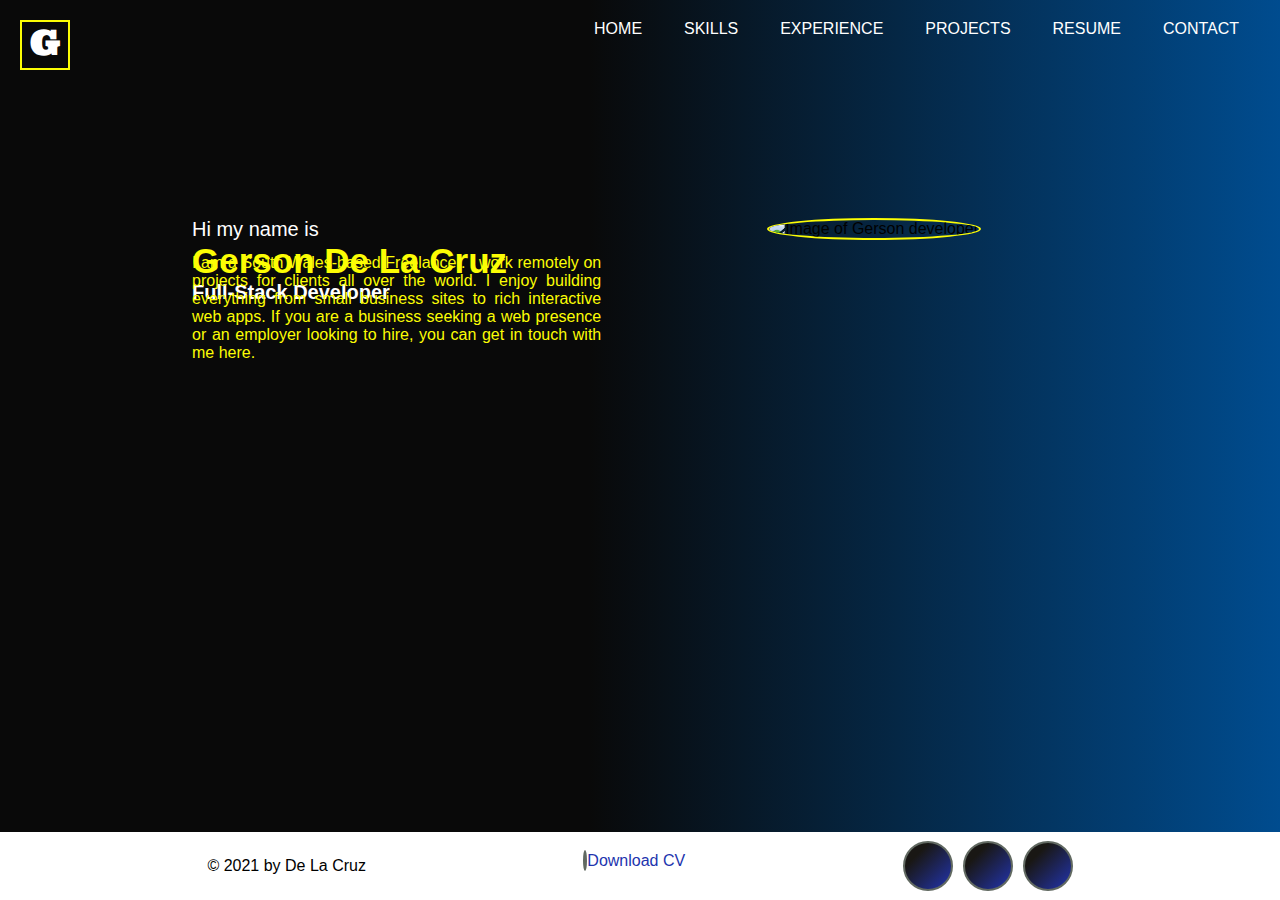
==== index.html @ 58065622 "fix: Change the order of menu's links" ====
<!DOCTYPE html>
<html lang="en-US">
  <head>
    <meta charset="utf-8">
    <meta http-equiv="X-UA-Compatible" content="ie=edge">
    <!-- Metas -->
    <meta name="description"
      content="Creative, analytical and curious developer with a passion for user friendly tech.">
    <meta name="keywords" content="Full Stack Web Developer, Web Developer, 
        programmers,css,html,JavaScript,Django,React,
        React Native,Python, Apis">
    <meta name="author" content="Gerson De La Cruz" />
    <meta name="viewport" content="width=device-width, initial-scale=1">
    <link rel="canonical" href="https://gersondelacruzdeveloper.github.io/Milestone-Project1/">
    <meta name="robots" content="index, follow">
    <title>Gerson De La Cruz</title>
    <!-- Local stylesheets -->
    <link href="assets/css/style.css" rel="stylesheet" type="text/css" />
    <!-- Font Awesome -->
    <link rel="stylesheet" href="https://use.fontawesome.com/releases/v5.7.2/css/all.css"
      integrity="sha384-fnmOCqbTlWIlj8LyTjo7mOUStjsKC4pOpQbqyi7RrhN7udi9RwhKkMHpvLbHG9Sr" crossorigin="anonymous">
    <!-- Favicon -->
    <link rel="apple-touch-icon" sizes="180x180" href="assets/favicon/apple-touch-icon.png">
    <link rel="icon" type="image/png" sizes="32x32" href="assets/favicon/favicon-32x32.png">
    <link rel="icon" type="image/png" sizes="16x16" href="assets/favicon/favicon-16x16.png">
    <!-- Google fonts -->
    <link href="https://fonts.googleapis.com/css2?family=Ultra" rel="stylesheet">
  </head>
  <body>
<!--Header section-->
<header id="header">

  <div class="logo-circle"></div>
  <div class="logo">G</div>

  <div class="menu-bar tap-target" role="button" id="nav-burger">
    <span class="sr-only">Open the navigation menu</span>
    <i class="fas fa-bars fa-2x tap-target bar-icon"></i>
  </div>

  <nav class="menu" id="menu">
    <div class="menu-bar" role="button" id="close-icon">
      <span class="sr-only">Close the navigation menu</span>
      <i class="fas fa-times fa-2x tap-target close-icon"></i>
    </div>
    <ul class="overlay-content">
      <li class="list-item"><a href="#">Home</a></li>
      <li class="list-item"><a href="#">Skills</a></li>
      <li class="list-item"><a href="#">Experience</a></li>
      <li class="list-item"><a href="#">Projects </a></li>
      <li class="list-item"><a href="#">Resume </a></li>
      <li class="list-item"><a href="#">Contact</a></li>
    </ul>
  </nav>
</header>
<!--Main section-->
    <main>
<!--Home section-->
<section id="home">

  <div class="name-ocupation">
    <p>Hi my name is</p>
    <h1>Gerson De La Cruz</h1>
    <h2>Full-Stack Developer</h2>
  </div>

  <div class="profile-photo">
    <img src="./assets/images/gerson.jpg" alt="Image of Gerson developer">
  </div>

  <p class="paragraph">
    I am a South Wales-based Freelancer. I work remotely on projects for clients all over the world. I enjoy building
    everything from small business sites to rich interactive web apps. If you are a business seeking a web presence or
    an employer looking to hire, you can get in touch with me here.
  </p>

</section>

   </main>
<!--Footer section-->
<footer>
  <div class="copyright-container">
    <p class="copyright">&copy; 2021 by De La Cruz</p>
  </div>

  <div class="cv-pdf">
    <a href="assets/cv/delacruz-cv.pdf" role=link target="_blank"><i class="fas fa-download"></i> Download CV</a>
  </div>

  <div class="social">
    <a  aria-label="Linkedin" rel="noopener" href="https://www.linkedin.com/in/gerson-de-la-cruz-453784213/" target="_blank"><i
        class="fab fa-linkedin-in"></i></a>
    <a aria-label="Github" rel="noopener"  href="https://github.com/Gersondelacruzdeveloper" target="_blank"><i class="fab fa-github"></i></a>
    <a aria-label="Whatsapp" rel="noopener" rel="whatsapp" href="https://api.whatsapp.com/send?phone=447541147634" target="_blank"><i id="whatsapp"
        class="fab fa-whatsapp"></i></a>
  </div>

</footer>
     <script src="assets/js/NavBar.js"></script>
  </body>
</html>
---- assets/css/style.css ----
/* -------------------------------------------------------------------- Variables */
:root {
    --white: #ffffff;
    --Gold: #fcfd04;
    --black: #000000;
    --blue: rgba(0, 76, 143, 1);
}

/* -------------------------------------------------------------------- Resets */

html {
    height: 100%;
    width: 100%;
}

* {
    padding: 0;
    margin: 0;
    box-sizing: border-box;
}

body {
    background: linear-gradient(90deg, rgba(9, 9, 9, 1) 46%, rgba(0, 76, 143, 1) 100%);
    font-family: Arial,
    Helvetica,
    sans-serif;
    }

    a {
        text-decoration: none;
        color: var(--white);
        transition: all 0.5s ease-out;
    }


    /* -------------------------------------------------------------------- Hover / Focus */

    li a:hover,
    li a:focus {
        color: var(--Gold);

    }
/* -------------------------------------------------------------------- Accessibility */

.tap-target {
    min-width: 48px;
    min-height: 48px;
}

.sr-only {
    position: absolute;
    width: 1px;
    height: 1px;
    padding: 0;
    margin: -1px;
    overflow: hidden;
    clip: rect(0, 0, 0, 0);
    white-space: nowrap;
    border: 0;
}

/* -------------------------------------------------------------------- Header */

#header {
    display: grid;
    grid-template-areas: "logo space menu";
    padding: 20px;
}

.menu {
    grid-area: menu;
}

.menu ul {
    display: grid;
    grid-template-areas: "Home Projects Resume Skills Experience Contact";
    list-style-type: none;
    margin: 0;
    padding: 0;

}

.menu li {
    text-align: center;
    text-transform: uppercase;
}

.menu a {
    text-decoration: none;
    color: var(--white);
}

.menu-bar {
    display: none;
}

.logo-circle{
    position: relative;
    width: 50px;
    height:50px;
    border:2px solid var(--Gold);
    color:white;
    font-size:25px;
    line-height: 45px;
    animation:rotate-log-frame  4s linear infinite;
}
.logo{
    position: absolute;
    color:white;
    top:20px;
    left:30px;
    font-family: 'Ultra', sans-serif;
    font-size: 35px;
}

/* -------------------------------------------------------------------- Home */
#home {
    margin:10% auto;
    display: grid;
    grid-template-areas: "name-acupation profile-photo paragraph";
    width: 70%;
    animation:zoom-in 4s linear;
}

.name-ocupation {
    grid-area: name-acupation;
    color: white;
    height: 50%;
    width: auto;
}

.name-ocupation p{
    font-size: 20px;
}

.name-ocupation h1 {
    font-size: 50px;
    color: var(--Gold)
}

.name-ocupation h2 {
    font-size: 20px;
}

.profile-photo img {
    width: 300px;
    height: 300px;
    border-radius: 50%;
    border: 2px solid var(--Gold);
    margin-left: -50%;
}

.paragraph {
    grid-area: paragraph;
    color: var(--Gold);
    width: 60%;
    grid-column: 1;
    grid-row: 2;
    margin-top: -10%;
    text-align: justify;
}


/* -------------------------------------------------------------------- Animation */

@keyframes rotate-log-frame {
    0%{
        transform: rotate(0deg);

    }

    100%{
        transform: rotate(360deg);
    }
}


@keyframes zoom-in{
    0%{
        transform:scale(.5);
    }
    
    100%{
        transform:scale(1);
    }
    } 

/* -------------------------------------------------------------------- Footer */

footer {
    position: fixed;
    bottom: 0;
    left: 0;
    width: 100%;
    height: 68px;
    background-color: var(--white);
    display: grid;
    grid-template-columns: auto auto auto;
    justify-content: space-evenly;
    align-content: center;
}

footer div {
    padding: 10px;
}

.cv-pdf i {
    width: 50px;
    height: 50px;
    color: var(--white);
    background-image: linear-gradient(315deg, #2234ae 0%, #191714 74%);
    border-radius: 50%;
    border: 2px solid rgb(97, 105, 97);
    line-height: 40px;
    text-align: center;
}

.cv-pdf a {
    color: #2234ae;
}


.social {
    display: grid;
    grid-template-columns: auto auto auto;
    grid-column-gap: 10px;

}

.social a {
    width: 50px;
    height: 50px;
    border-radius: 50%;
    color: var(--white);
    background-image: linear-gradient(315deg, #2234ae 0%, #191714 74%);
    border: 2px solid rgb(97, 105, 97);
    line-height: 45px;
    text-align: center;
}

.copyright-container {
    display: grid;
    align-content: center;
}

.cv-pdf a:hover,
.cv-pdf a:focus {
    color: var(--black);

}

.social a:hover,
.social a:focus {
    background: linear-gradient(90deg, rgba(9, 9, 9, 1) 46%, rgba(0, 76, 143, 0.9402135854341737) 68%);
}

/* -------------------------------------------------------------------- Media queries */

      /* large devices (laptops and desktops, from 1374px to 1025px)*/
      @media only screen and (max-width: 1374px) {

          .name-ocupation h1 {
              font-size: 35px;
          }

          .name-ocupation h3 {
              font-size: 25px;
          }

          .profile-photo img {
              width: 250px;
              height: 250px;
              margin-left: -50%;
          }

          .paragraph {
              margin-top: -50px;
              width: 60%;
          }

      }

      /* Medium devices (landscape tablets, from 1025px to 768px) */
      @media only screen and (max-width: 1025px) {
          #home {
              margin-top: 15%;
          }

          .name-ocupation h1 {
              font-size: 30px;
          }

          .name-ocupation h3 {
              font-size: 20px;
          }

          .profile-photo img {
              width: 250px;
              height: 250px;
              margin-left: 30%;
          }

          .paragraph {
              margin-top: -100px;
              width: 100%;
          }

      }


      /* Small devices (phones, 768px and down) */
@media only screen and (max-width: 768px) {
    .menu-bar {
        border-radius: 2px 2px 2px 2px;
        display: block;
        color: var(--white);
        width: 48px;
        height: 48px;
        position: absolute;
        right: 0;
        top: 19px;
    }
    .menu {
        height: 0%;
        width: 100%;
        position: fixed;
        z-index: 1;
        top: 0;
        left: 0;
        background-image: linear-gradient(315deg, #2234ae 0%, #191714 74%);
        overflow-y: hidden;
        transition: 0.5s;
        margin: 0;
        display: grid;
        align-content: center;
    }

    .menu ul {
        display: grid;
        grid-template-areas: "auto";

    }

    .overlay-content {
        overflow: hidden;
        width: 100%;
        cursor: pointer;

    }


    .overlay-content li:after {
        content: "";
        background: var(--Gold);
        display: block;
        width: 50%;
        height: 2px;
        margin: 10px auto;

    }

    .close-icon {
        padding-top: 8px;
    }

    .navbar-toggle {
        height: 50%;
    }
    .log-part1 {
        position: absolute;
        animation-name: log-part1;
        animation-duration: 4s;
        animation-timing-function: linear;
        animation-fill-mode: forwards;
    }

    .logo-part2 {
        position: absolute;
        animation-name: log-part2;
        animation-duration: 4s;
        animation-delay: 4s;
        animation-timing-function: linear;
        animation-fill-mode: forwards;
    }

    .logo-part3 {
        top: 60px;
        position: absolute;
        animation-name: log-part3;
        animation-duration: 4s;
        animation-delay: 8s;
        animation-timing-function: linear;
        animation-fill-mode: forwards;
    }

    .logo-part4 {
        top: 40px;
        left: 60px;
        position: absolute;
        animation-name: log-part4;
        animation-duration: 4s;
        animation-delay: 12s;
        animation-timing-function: linear;
        animation-fill-mode: forwards;
    }

    .logo-part5 {
        top: 40px;
        left: 40px;
        position: absolute;
        animation-name: log-part5;
        animation-duration: 4s;
        animation-delay: 16s;
        animation-timing-function: linear;
        animation-fill-mode: forwards;
    }

    /* media queries, Animation for header*/
    @keyframes log-part1 {
        from {
            width: 0px;
            height: 0px;
        }

        to {
            width: 40px;
            height: 10px;
        }
    }

    @keyframes log-part2 {
        from {
            width: 0px;
            height: 0px;
        }

        to {

            width: 10px;
            height: 40px;
        }
    }

    @keyframes log-part3 {
        from {
            width: 0px;
            height: 0px;
        }

        to {
            width: 50px;
            height: 10px;
        }
    }


    @keyframes log-part4 {
        from {
            width: 0px;
            height: 0px;
        }

        to {
            width: 10px;
            height: 30px;
        }
    }

    @keyframes log-part5 {
        from {
            width: 0px;
            height: 0px;
        }

        to {
            width: 20px;
            height: 10px;
        }
    }

#home {
    text-align: center;
    margin-top: 15%;
}

.name-ocupation {
    color: white;
    height: 50%;
    grid-row: 1;
    grid-column: 1;
}

.name-ocupation h1 {
    font-size: 25px;
}

.profile-photo {
    grid-area: profile-photo;
    grid-row: 2;
    grid-column: 1;
    margin-top: 30px;

}

.profile-photo img {
    width: 200px;
    height: 200px;
    margin-left: -5%;

}

.paragraph {
    grid-row: 3;
    grid-column: 1;
    text-align: justify;
    margin-top: 50px;
    width: 100%;
}

/* footer queries */
.copyright-container p {
    font-size: 8px;

}

.cv-pdf a {
    font-size: 12px;
}

.social a {
    width: 30px;
    height: 30px;
    line-height: 25px;
    }

    .cv-pdf i {
        width: 30px;
        height: 30px;
        line-height: 25px;
      }

}
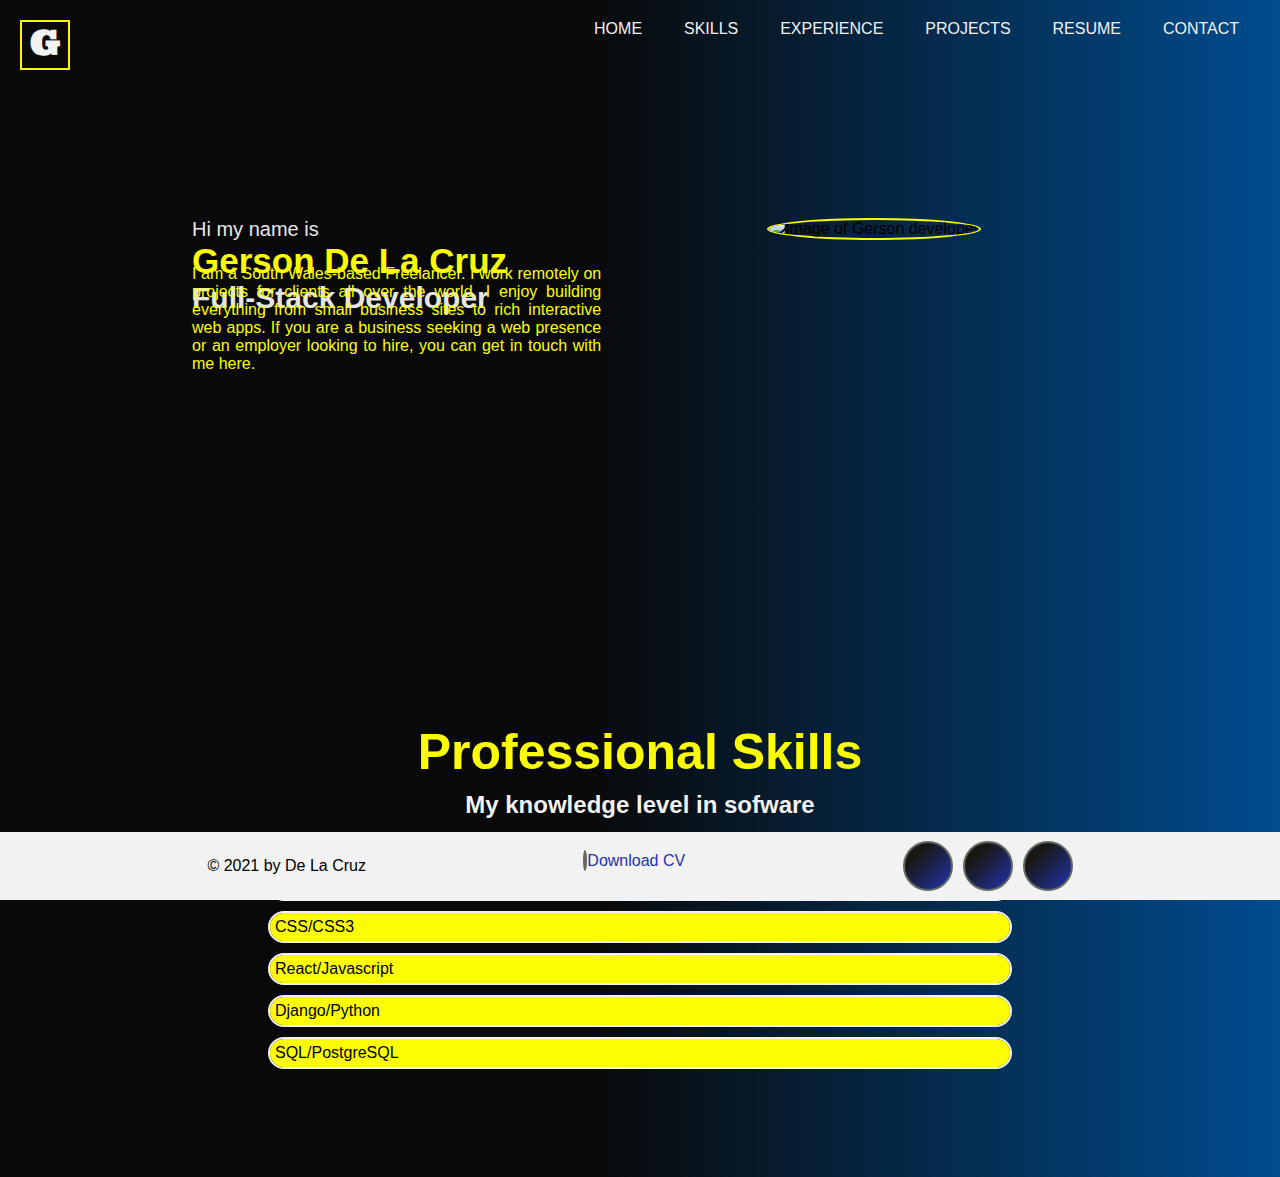
==== commit 2187a378: "feat: Add skills section & style it" ====
--- a/index.html
+++ b/index.html
@@ -44,16 +44,15 @@
       <i class="fas fa-times fa-2x tap-target close-icon"></i>
     </div>
     <ul class="overlay-content">
-      <li class="list-item"><a href="#">Home</a></li>
-      <li class="list-item"><a href="#">Skills</a></li>
-      <li class="list-item"><a href="#">Experience</a></li>
-      <li class="list-item"><a href="#">Projects </a></li>
-      <li class="list-item"><a href="#">Resume </a></li>
-      <li class="list-item"><a href="#">Contact</a></li>
+      <li class="list-item"><a href="#home">Home</a></li>
+      <li class="list-item"><a href="#skills">Skills</a></li>
+      <li class="list-item"><a href="#experience">Experience</a></li>
+      <li class="list-item"><a href="#projects">Projects </a></li>
+      <li class="list-item"><a href="#resume">Resume </a></li>
+      <li class="list-item"><a href="#contact">Contact</a></li>
     </ul>
   </nav>
 </header>
-<!--Main section-->
     <main>
 <!--Home section-->
 <section id="home">
@@ -73,8 +72,35 @@
     everything from small business sites to rich interactive web apps. If you are a business seeking a web presence or
     an employer looking to hire, you can get in touch with me here.
   </p>
+</section>
 
+<!--Skills section-->
+
+<section id="skills">
+  <h2>Professional Skills</h2>
+  <h3>My knowledge level in sofware</h3>
+
+ <div class="progress-container">
+
+  <div class="progress">
+    <div class="progress-bar1"role="progressbar">HTML/HTML5</div>
+  </div>
+  <div class="progress">
+    <div class="progress-bar2" role="progressbar">CSS/CSS3</div>
+  </div>
+  <div class="progress">
+    <div class="progress-bar3" role="progressbar">React/Javascript</div>
+  </div>
+  <div class="progress">
+    <div class="progress-bar4" role="progressbar">Django/Python</div>
+  </div>
+  <div class="progress">
+    <div class="progress-bar5" role="progressbar">SQL/PostgreSQL</div>
+  </div>
+  </div>
 </section>
+
+
 
    </main>
 <!--Footer section-->
--- a/assets/css/style.css
+++ b/assets/css/style.css
@@ -1,7 +1,8 @@
 /* -------------------------------------------------------------------- Variables */
 :root {
-    --white: #ffffff;
-    --Gold: #fcfd04;
+    --white:#f2f2f2;
+    --white-grey:#e6e6e6;
+    --gold: #fcfd04;
     --black: #000000;
     --blue: rgba(0, 76, 143, 1);
 }
@@ -9,7 +10,6 @@
 /* -------------------------------------------------------------------- Resets */
 
 html {
-    height: 100%;
     width: 100%;
 }
 
@@ -24,6 +24,7 @@
     font-family: Arial,
     Helvetica,
     sans-serif;
+    margin-bottom: 78px;
     }
 
     a {
@@ -37,7 +38,7 @@
 
     li a:hover,
     li a:focus {
-        color: var(--Gold);
+        color: var(--gold);
 
     }
 /* -------------------------------------------------------------------- Accessibility */
@@ -98,22 +99,21 @@
     position: relative;
     width: 50px;
     height:50px;
-    border:2px solid var(--Gold);
-    color:white;
+    border:2px solid var(--gold);
     font-size:25px;
     line-height: 45px;
     animation:rotate-log-frame  4s linear infinite;
 }
 .logo{
     position: absolute;
-    color:white;
+    color:var(--white);
     top:20px;
     left:30px;
     font-family: 'Ultra', sans-serif;
     font-size: 35px;
 }
 
-/* -------------------------------------------------------------------- Home */
+/* -------------------------------------------------------------------- Home Page */
 #home {
     margin:10% auto;
     display: grid;
@@ -124,7 +124,7 @@
 
 .name-ocupation {
     grid-area: name-acupation;
-    color: white;
+    color:var(--white-grey);
     height: 50%;
     width: auto;
 }
@@ -135,30 +135,85 @@
 
 .name-ocupation h1 {
     font-size: 50px;
-    color: var(--Gold)
+    color: var(--gold)
 }
 
 .name-ocupation h2 {
-    font-size: 20px;
+    font-size: 30px;
 }
 
 .profile-photo img {
     width: 300px;
     height: 300px;
     border-radius: 50%;
-    border: 2px solid var(--Gold);
+    border: 2px solid var(--gold);
     margin-left: -50%;
 }
 
 .paragraph {
     grid-area: paragraph;
-    color: var(--Gold);
+    color: var(--gold);
     width: 60%;
     grid-column: 1;
     grid-row: 2;
     margin-top: -10%;
     text-align: justify;
 }
+/* -------------------------------------------------------------------- Skills Page */
+#skills{
+    color:var(--white);
+    margin-top:350px;
+}
+#skills h2{
+    text-align:center;
+    font-size: 50px;
+    color: var(--gold)
+}
+#skills h3{
+    text-align:center;
+    margin-top:10px;
+    font-size: 24px;
+}
+
+.progress-container{
+    margin-top:20px;
+    padding:20px;
+}
+
+.progress{
+    border:2px  solid var(--white);
+    border-radius:20px;
+    width:60%;
+    margin:10px auto;
+    color:var(--black);
+    position:relative
+}
+
+.progress-bar1,.progress-bar2,.progress-bar3, .progress-bar4,.progress-bar5{
+    position:relative;
+    background-color: var(--gold);
+    padding:5px;
+    border-radius:20px;
+}
+
+.progress-bar1{
+    animation: progress1 4s linear forwards;
+}
+
+.progress-bar2{
+    animation: progress2 4s linear forwards;
+}
+
+.progress-bar3{
+    animation: progress3 4s linear forwards;
+}
+
+.progress-bar4{
+    animation: progress4 4s linear forwards;
+}
+.progress-bar5{
+    animation: progress5 4s linear forwards;
+}
 
 
 /* -------------------------------------------------------------------- Animation */
@@ -184,6 +239,52 @@
         transform:scale(1);
     }
     } 
+
+
+    @keyframes progress1{
+        0%{
+            width:20%;
+        }
+        100%{
+            width:95%;
+        }
+        }
+        
+        @keyframes progress2{
+            0%{
+                width:20%;
+            }
+            100%{
+                width:90%;
+            }
+        }
+        
+        @keyframes progress3{
+            0%{
+                width:20%;
+            }
+            100%{
+                width:70%;
+            }
+        }
+        
+        @keyframes progress4{
+            0%{
+                width:20%;
+            }
+            100%{
+                width:89%;
+            }
+        }
+        
+        @keyframes progress5{
+            0%{
+                width:20%;
+            }
+            100%{
+                width:98%;
+            }
+        }
 
 /* -------------------------------------------------------------------- Footer */
 
@@ -290,7 +391,7 @@
               font-size: 30px;
           }
 
-          .name-ocupation h3 {
+          .name-ocupation h2 {
               font-size: 20px;
           }
 
@@ -351,7 +452,7 @@
 
     .overlay-content li:after {
         content: "";
-        background: var(--Gold);
+        background: var(--gold);
         display: block;
         width: 50%;
         height: 2px;
@@ -366,121 +467,10 @@
     .navbar-toggle {
         height: 50%;
     }
-    .log-part1 {
-        position: absolute;
-        animation-name: log-part1;
-        animation-duration: 4s;
-        animation-timing-function: linear;
-        animation-fill-mode: forwards;
-    }
-
-    .logo-part2 {
-        position: absolute;
-        animation-name: log-part2;
-        animation-duration: 4s;
-        animation-delay: 4s;
-        animation-timing-function: linear;
-        animation-fill-mode: forwards;
-    }
-
-    .logo-part3 {
-        top: 60px;
-        position: absolute;
-        animation-name: log-part3;
-        animation-duration: 4s;
-        animation-delay: 8s;
-        animation-timing-function: linear;
-        animation-fill-mode: forwards;
-    }
-
-    .logo-part4 {
-        top: 40px;
-        left: 60px;
-        position: absolute;
-        animation-name: log-part4;
-        animation-duration: 4s;
-        animation-delay: 12s;
-        animation-timing-function: linear;
-        animation-fill-mode: forwards;
-    }
-
-    .logo-part5 {
-        top: 40px;
-        left: 40px;
-        position: absolute;
-        animation-name: log-part5;
-        animation-duration: 4s;
-        animation-delay: 16s;
-        animation-timing-function: linear;
-        animation-fill-mode: forwards;
-    }
-
-    /* media queries, Animation for header*/
-    @keyframes log-part1 {
-        from {
-            width: 0px;
-            height: 0px;
-        }
-
-        to {
-            width: 40px;
-            height: 10px;
-        }
-    }
-
-    @keyframes log-part2 {
-        from {
-            width: 0px;
-            height: 0px;
-        }
-
-        to {
-
-            width: 10px;
-            height: 40px;
-        }
-    }
-
-    @keyframes log-part3 {
-        from {
-            width: 0px;
-            height: 0px;
-        }
-
-        to {
-            width: 50px;
-            height: 10px;
-        }
-    }
-
-
-    @keyframes log-part4 {
-        from {
-            width: 0px;
-            height: 0px;
-        }
-
-        to {
-            width: 10px;
-            height: 30px;
-        }
-    }
-
-    @keyframes log-part5 {
-        from {
-            width: 0px;
-            height: 0px;
-        }
-
-        to {
-            width: 20px;
-            height: 10px;
-        }
-    }
 
 #home {
     text-align: center;
-    margin-top: 15%;
+    margin-top: 5%;
 }
 
 .name-ocupation {
@@ -539,4 +529,16 @@
         line-height: 25px;
       }
 
+/* Skills page */
+    #skills{
+        margin-top:200px;
+    }
+      #skills h2{
+        font-size: 30px;
+    }
+    #skills h3{
+        font-size: 20px;
+    }
+
+
 }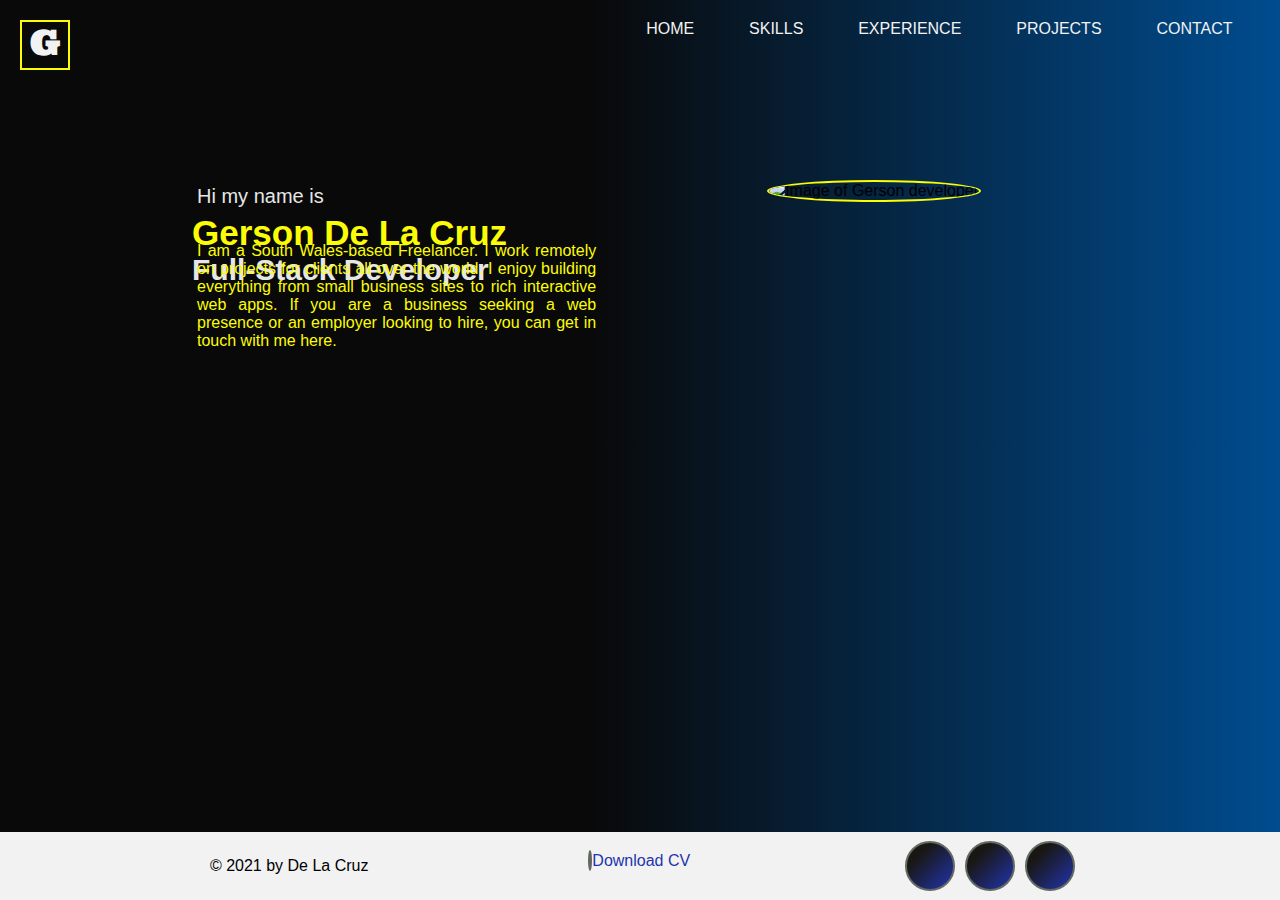
==== commit 65de3adc: "fix: Change comment & erase class from vertical line in index.html" ====
--- a/index.html
+++ b/index.html
@@ -27,6 +27,11 @@
     <link href="https://fonts.googleapis.com/css2?family=Ultra" rel="stylesheet">
   </head>
   <body>
+    <!-- "vertical line to simulate moving data" -->
+<div id="line">
+  <div class="drop-inside-line"></div>
+</div>
+
 <!--Header section-->
 <header id="header">
 
@@ -44,12 +49,11 @@
       <i class="fas fa-times fa-2x tap-target close-icon"></i>
     </div>
     <ul class="overlay-content">
-      <li class="list-item"><a href="#home">Home</a></li>
-      <li class="list-item"><a href="#skills">Skills</a></li>
-      <li class="list-item"><a href="#experience">Experience</a></li>
-      <li class="list-item"><a href="#projects">Projects </a></li>
-      <li class="list-item"><a href="#resume">Resume </a></li>
-      <li class="list-item"><a href="#contact">Contact</a></li>
+      <li class="list-item"><a href="./index.html">Home</a></li>
+      <li class="list-item"><a href="./skills.html">Skills</a></li>
+      <li class="list-item"><a href="./experience.html">Experience</a></li>
+      <li class="list-item"><a href="./projects.html">Projects</a></li>
+      <li class="list-item"><a href="./contact.html">Contact</a></li>
     </ul>
   </nav>
 </header>
@@ -74,34 +78,6 @@
   </p>
 </section>
 
-<!--Skills section-->
-
-<section id="skills">
-  <h2>Professional Skills</h2>
-  <h3>My knowledge level in sofware</h3>
-
- <div class="progress-container">
-
-  <div class="progress">
-    <div class="progress-bar1"role="progressbar">HTML/HTML5</div>
-  </div>
-  <div class="progress">
-    <div class="progress-bar2" role="progressbar">CSS/CSS3</div>
-  </div>
-  <div class="progress">
-    <div class="progress-bar3" role="progressbar">React/Javascript</div>
-  </div>
-  <div class="progress">
-    <div class="progress-bar4" role="progressbar">Django/Python</div>
-  </div>
-  <div class="progress">
-    <div class="progress-bar5" role="progressbar">SQL/PostgreSQL</div>
-  </div>
-  </div>
-</section>
-
-
-
    </main>
 <!--Footer section-->
 <footer>
--- a/assets/css/style.css
+++ b/assets/css/style.css
@@ -5,6 +5,7 @@
     --gold: #fcfd04;
     --black: #000000;
     --blue: rgba(0, 76, 143, 1);
+    --transparent-black:rgba(0, 0, 3, 0.486);
 }
 
 /* -------------------------------------------------------------------- Resets */
@@ -32,7 +33,6 @@
         color: var(--white);
         transition: all 0.5s ease-out;
     }
-
 
     /* -------------------------------------------------------------------- Hover / Focus */
 
@@ -60,12 +60,25 @@
     border: 0;
 }
 
+/* -----------------------------------------------------Special paddings/margins/text */
+.section-heading{
+    text-align:center;
+    font-size: 50px;
+    color: var(--gold)
+}
+#experience,
+#projects{
+    color:var(--white);
+    margin-top:2%;
+}
+
 /* -------------------------------------------------------------------- Header */
 
 #header {
     display: grid;
     grid-template-areas: "logo space menu";
     padding: 20px;
+    width:100%;
 }
 
 .menu {
@@ -74,7 +87,7 @@
 
 .menu ul {
     display: grid;
-    grid-template-areas: "Home Projects Resume Skills Experience Contact";
+    grid-template-areas: "Home Projects Skills Experience Contact";
     list-style-type: none;
     margin: 0;
     padding: 0;
@@ -115,7 +128,7 @@
 
 /* -------------------------------------------------------------------- Home Page */
 #home {
-    margin:10% auto;
+    margin:7% auto;
     display: grid;
     grid-template-areas: "name-acupation profile-photo paragraph";
     width: 70%;
@@ -160,14 +173,10 @@
     text-align: justify;
 }
 /* -------------------------------------------------------------------- Skills Page */
+
 #skills{
     color:var(--white);
-    margin-top:350px;
-}
-#skills h2{
-    text-align:center;
-    font-size: 50px;
-    color: var(--gold)
+    margin-top:10%;
 }
 #skills h3{
     text-align:center;
@@ -176,8 +185,9 @@
 }
 
 .progress-container{
-    margin-top:20px;
+    margin-top:40px;
     padding:20px;
+
 }
 
 .progress{
@@ -214,6 +224,178 @@
 .progress-bar5{
     animation: progress5 4s linear forwards;
 }
+.timeline-item h3,h4,p{
+    padding:5px;
+
+}
+.history-items{
+    margin-top:-20px;
+}
+
+/* -------------------------------------------------------------------- Experience Page */
+
+.history-items{
+    display:grid;
+    grid-template-columns: auto;
+    margin-top:50px;
+    grid-row-gap:60px;
+    position:relative;
+}
+
+.timeline-item{
+    width:30%;
+    text-align:center;
+    margin: auto;
+    position:relative;
+}
+
+
+.timeline-item::before{
+    position:absolute;
+    content: '';
+    background-color:var(--gold);
+    width:20px;
+    height:20px;
+    margin:15px 0px 0px -60.5%;
+    border-radius:50%;
+
+}
+/* -------------------------------------------------------------------- Project page */
+.card-container{
+display:grid;
+grid-template-columns:auto auto auto;
+grid-row-gap:70px;
+margin:50px auto;
+width:80%;
+}
+
+
+.card{
+    position: relative;
+    margin:auto;
+    background-color:var(--white);
+    text-align:center;
+}
+
+.card-img{
+    width:352px;
+    height:255px;
+    object-fit: fill;
+  }
+
+
+.card-body{
+  position:absolute;
+  background: var(--transparent-black);
+  color:var(--white);
+  top:0px;
+  bottom: 0px;
+  visibility: hidden;
+  opacity: 0;
+  overflow: hidden;
+}
+
+.card:hover .card-body{
+    visibility: visible;
+    cursor: pointer;
+    visibility: visible;
+    opacity: 1;
+
+}
+.card-title{
+    position: relative;
+    top:40px;
+}
+
+.card-text{
+    position: relative;
+    top:60px;
+}
+
+.card-body a{
+    position: relative;
+    top:100px;
+
+}
+
+.card-body:hover h1{
+    animation: move-title-text 0.2s linear forwards;
+}
+.card-body:hover p{
+    animation: move-title-text 0.2s linear forwards;
+}
+.card-body:hover a{
+    animation:  move-link 0.2s linear forwards;
+}
+/* -------------------------------------------------------------------- Contact page */
+
+.contact_form{
+    width:50%;
+    height:50%;
+    margin: 5% auto;
+}
+    
+    .contact_form p{
+    color:var(--white);;
+    text-align:center;
+    }
+    .contact_form .input-field[type=text], .input-field[type=email]{
+      width: 100%;
+      padding: 12px 20px;
+      margin: 2px 0;
+      box-sizing: border-box;
+      color: var(--black);
+      background-color: var(--white);
+      font-size:15px;
+      height:40px;
+      border: none;
+      font-family: Arial,
+      Helvetica,
+      sans-serif;
+    }
+    
+    .contact_form textarea {
+      width: 100%;
+      height:200px;
+      padding: 5px 19px;
+      margin: 2px 0;
+      box-sizing: border-box;
+      color: var(--black);
+      background-color: var(--white);
+      font-size:15px;
+      resize: none;
+      border: none;
+      font-family: Arial,
+      Helvetica,
+      sans-serif;
+    }
+    
+    .contact_form input[type=text]:hover, input[type=email]:hover, textarea:hover{
+    border:1px solid var(--black);
+    }
+      
+    .contact_form ::placeholder{
+       color: var(--black);
+       font-size:15px;
+       font-family: Arial,
+       Helvetica,
+       sans-serif;
+    }
+    
+    
+    .form_btn{
+    float:right;
+    border: none;
+    font-size:20px;
+    color:var(--black);
+    border:5px solid var(--black);
+    padding:10px;
+    animation: change-btn-form-color 0.5s alternate infinite;
+    }
+    
+    .form_btn:hover{
+    cursor: pointer;
+    }
 
 
 /* -------------------------------------------------------------------- Animation */
@@ -285,6 +467,43 @@
                 width:98%;
             }
         }
+
+
+        @keyframes move-title-text {
+            0%{
+                left:300px
+        
+            }
+        
+            100%{
+                left:0px;
+            }
+        }
+        
+        
+        @keyframes move-link {
+            0%{
+                left:300px
+        
+            }
+        
+            100%{
+                left:0px;
+                border:2px solid var(--gold);
+                padding:10px;
+            }
+        }
+
+        @keyframes change-btn-form-color {
+            0%{
+                border:5px solid var(--blue)
+    
+            }
+            100%{
+                border:5px solid cadetblue;
+            }
+        }
+        
 
 /* -------------------------------------------------------------------- Footer */
 
@@ -379,12 +598,17 @@
               width: 60%;
           }
 
+          .card-container{
+            grid-template-columns:auto auto auto;
+            width:100%;
+            }
+
       }
 
       /* Medium devices (landscape tablets, from 1025px to 768px) */
       @media only screen and (max-width: 1025px) {
           #home {
-              margin-top: 15%;
+              margin-top: 7%;
           }
 
           .name-ocupation h1 {
@@ -406,11 +630,19 @@
               width: 100%;
           }
 
+
+     /* project section */
+      .card-container{
+        grid-template-columns:auto auto;
+        width:100%;
+        }
       }
 
 
       /* Small devices (phones, 768px and down) */
 @media only screen and (max-width: 768px) {
+
+    /* header section */
     .menu-bar {
         border-radius: 2px 2px 2px 2px;
         display: block;
@@ -468,13 +700,14 @@
         height: 50%;
     }
 
+/* home section */
 #home {
     text-align: center;
-    margin-top: 5%;
+    margin:6% auto;
 }
 
 .name-ocupation {
-    color: white;
+    color: var(--white);
     height: 50%;
     grid-row: 1;
     grid-column: 1;
@@ -507,7 +740,8 @@
     width: 100%;
 }
 
-/* footer queries */
+
+/* footer */
 .copyright-container p {
     font-size: 8px;
 
@@ -529,16 +763,46 @@
         line-height: 25px;
       }
 
-/* Skills page */
-    #skills{
-        margin-top:200px;
-    }
-      #skills h2{
-        font-size: 30px;
-    }
+/* skill section */
     #skills h3{
         font-size: 20px;
     }
-
+    .progress{
+        width:100%;
+    }
+/* experience section*/
+    .timeline-item{
+        width:70%;
+    }
+
+/* Project section*/
+    .card-container{
+        grid-template-columns:auto;
+        }
+
+        .card-img{
+            width:300px;
+            height:200px;
+            object-fit: fill;
+          }
+
+          .card-body{
+         font-size: 12px;
+          }
+
+/* contact page */
+          .contact_form{
+            width:80%;
+        }
+
+/* spacial margin/size */
+        #experience,
+        #skills{
+            margin-top:15%;
+        }
+    
+        .section-heading{
+            font-size: 30px;
+        }
 
 }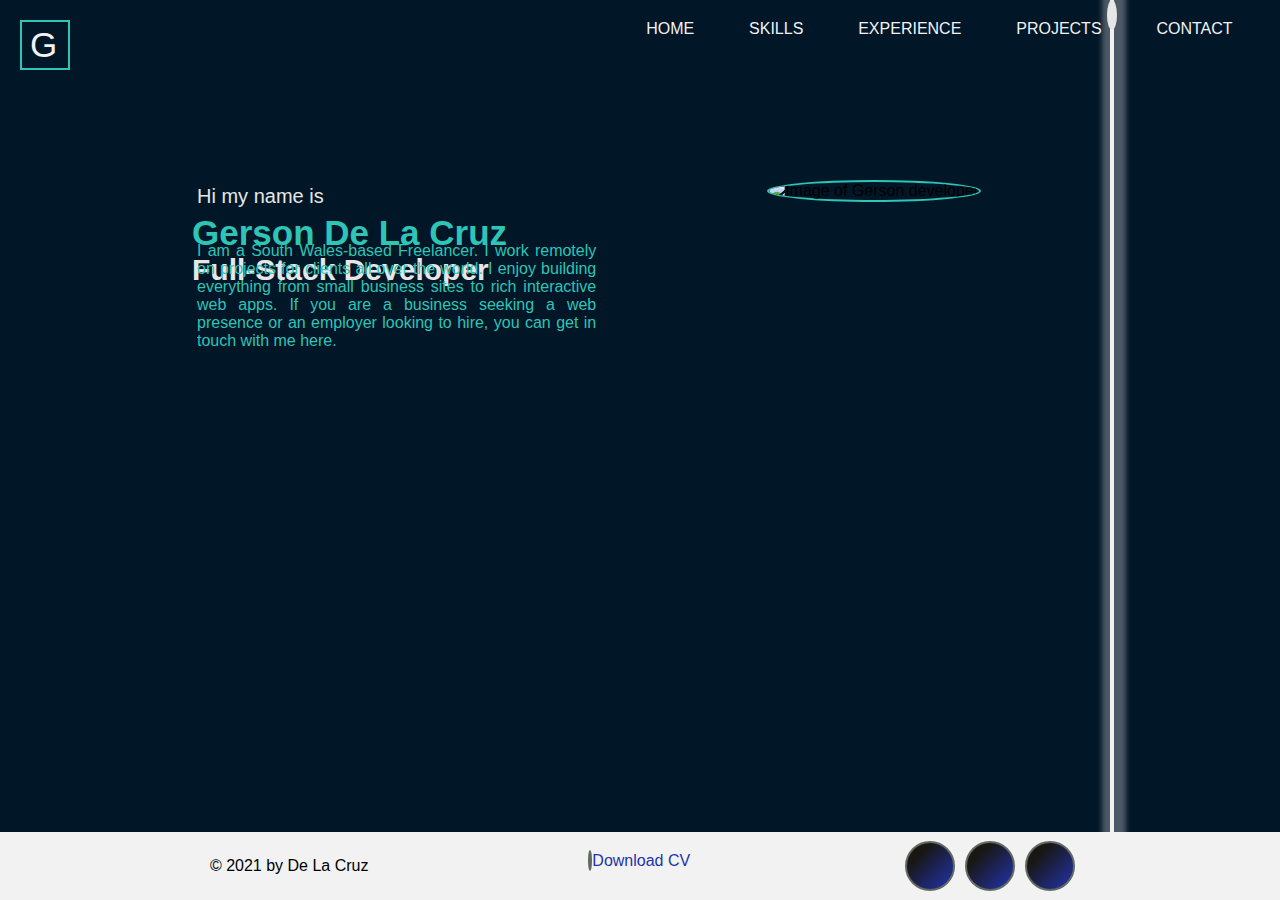
==== commit 1978a5a5: "feat: add icons to menu links" ====
--- a/index.html
+++ b/index.html
@@ -49,11 +49,11 @@
       <i class="fas fa-times fa-2x tap-target close-icon"></i>
     </div>
     <ul class="overlay-content">
-      <li class="list-item"><a href="./index.html">Home</a></li>
-      <li class="list-item"><a href="./skills.html">Skills</a></li>
-      <li class="list-item"><a href="./experience.html">Experience</a></li>
-      <li class="list-item"><a href="./projects.html">Projects</a></li>
-      <li class="list-item"><a href="./contact.html">Contact</a></li>
+      <li class="list-item"><a href="./index.html"><i class="fas fa-home"></i>  Home</a></li>
+      <li class="list-item"><a href="./skills.html"><i class="fas fa-cogs"></i>  Skills</a></li>
+      <li class="list-item"><a href="./experience.html"><i class="fas fa-toolbox"></i>  Experience</a></li>
+      <li class="list-item"><a href="./projects.html"><i class="fas fa-clipboard-list"></i>  Projects </a></li>
+      <li class="list-item"><a href="./contact.html"><i class="far fa-comment"></i>  Contact</a></li>
     </ul>
   </nav>
 </header>
--- a/assets/css/style.css
+++ b/assets/css/style.css
@@ -2,10 +2,12 @@
 :root {
     --white:#f2f2f2;
     --white-grey:#e6e6e6;
-    --gold: #fcfd04;
+    --turquoise: #2ec4b6;
     --black: #000000;
     --blue: rgba(0, 76, 143, 1);
     --transparent-black:rgba(0, 0, 3, 0.486);
+    --midnight:#011627;
+    --font:Wotfard,sans-serif;
 }
 
 /* -------------------------------------------------------------------- Resets */
@@ -21,26 +23,24 @@
 }
 
 body {
-    background: linear-gradient(90deg, rgba(9, 9, 9, 1) 46%, rgba(0, 76, 143, 1) 100%);
-    font-family: Arial,
-    Helvetica,
-    sans-serif;
+    background-color:var(--midnight);
+    font-family: var(--font);
     margin-bottom: 78px;
     }
 
     a {
         text-decoration: none;
         color: var(--white);
-        transition: all 0.5s ease-out;
-    }
-
+    }
     /* -------------------------------------------------------------------- Hover / Focus */
 
     li a:hover,
     li a:focus {
-        color: var(--gold);
-
-    }
+        color: var(--turquoise);
+        border-bottom: 2px solid var(--turquoise);
+    }
+  
+
 /* -------------------------------------------------------------------- Accessibility */
 
 .tap-target {
@@ -64,12 +64,33 @@
 .section-heading{
     text-align:center;
     font-size: 50px;
-    color: var(--gold)
+    color: var(--turquoise)
 }
 #experience,
 #projects{
     color:var(--white);
     margin-top:2%;
+}
+/* -------------------------------------------------------------------- vertical line to simulate moving data */
+
+#line{
+    position: absolute;
+    width:4px;
+    height:100%;
+    background-color:var(--white);
+    right: 10%;
+    z-index: -1;
+    box-shadow: 2px 2px 5px 10px #e6e6e654;
+}
+
+.drop-inside-line{
+    position: absolute;
+    width:10px;
+    height:30px;
+    background-color:var(--white-grey);
+    border-radius: 50%;
+    animation: drop-inline-movement 2s linear infinite;
+    left:-3px;
 }
 
 /* -------------------------------------------------------------------- Header */
@@ -112,7 +133,7 @@
     position: relative;
     width: 50px;
     height:50px;
-    border:2px solid var(--gold);
+    border:2px solid var(--turquoise);
     font-size:25px;
     line-height: 45px;
     animation:rotate-log-frame  4s linear infinite;
@@ -120,9 +141,9 @@
 .logo{
     position: absolute;
     color:var(--white);
-    top:20px;
+    top:25px;
     left:30px;
-    font-family: 'Ultra', sans-serif;
+    font-family: var(--font);
     font-size: 35px;
 }
 
@@ -148,7 +169,7 @@
 
 .name-ocupation h1 {
     font-size: 50px;
-    color: var(--gold)
+    color: var(--turquoise)
 }
 
 .name-ocupation h2 {
@@ -159,13 +180,13 @@
     width: 300px;
     height: 300px;
     border-radius: 50%;
-    border: 2px solid var(--gold);
+    border: 2px solid var(--turquoise);
     margin-left: -50%;
 }
 
 .paragraph {
     grid-area: paragraph;
-    color: var(--gold);
+    color: var(--turquoise);
     width: 60%;
     grid-column: 1;
     grid-row: 2;
@@ -201,7 +222,7 @@
 
 .progress-bar1,.progress-bar2,.progress-bar3, .progress-bar4,.progress-bar5{
     position:relative;
-    background-color: var(--gold);
+    background-color: var(--turquoise);
     padding:5px;
     border-radius:20px;
 }
@@ -253,7 +274,7 @@
 .timeline-item::before{
     position:absolute;
     content: '';
-    background-color:var(--gold);
+    background-color:var(--turquoise);
     width:20px;
     height:20px;
     margin:15px 0px 0px -60.5%;
@@ -338,36 +359,33 @@
     .contact_form p{
     color:var(--white);;
     text-align:center;
+    padding-bottom: 20px;
     }
     .contact_form .input-field[type=text], .input-field[type=email]{
       width: 100%;
-      padding: 12px 20px;
-      margin: 2px 0;
+      padding: 12px 10px;
+      margin: 4px 0;
       box-sizing: border-box;
       color: var(--black);
       background-color: var(--white);
       font-size:15px;
-      height:40px;
+      height:30px;
       border: none;
-      font-family: Arial,
-      Helvetica,
-      sans-serif;
+      font-family: var(--font);
     }
     
     .contact_form textarea {
       width: 100%;
       height:200px;
-      padding: 5px 19px;
-      margin: 2px 0;
+      padding: 5px 10px;
+      margin: 4px 0;
       box-sizing: border-box;
       color: var(--black);
       background-color: var(--white);
       font-size:15px;
       resize: none;
       border: none;
-      font-family: Arial,
-      Helvetica,
-      sans-serif;
+      font-family: var(--font);
     }
     
     .contact_form input[type=text]:hover, input[type=email]:hover, textarea:hover{
@@ -377,16 +395,14 @@
     .contact_form ::placeholder{
        color: var(--black);
        font-size:15px;
-       font-family: Arial,
-       Helvetica,
-       sans-serif;
+       font-family: var(--font);
     }
     
     
     .form_btn{
     float:right;
     border: none;
-    font-size:20px;
+    font-size:15px;
     color:var(--black);
     border:5px solid var(--black);
     padding:10px;
@@ -489,7 +505,7 @@
         
             100%{
                 left:0px;
-                border:2px solid var(--gold);
+                border:2px solid var(--turquoise);
                 padding:10px;
             }
         }
@@ -503,8 +519,18 @@
                 border:5px solid cadetblue;
             }
         }
-        
-
+
+        @keyframes drop-inline-movement {
+            0%{
+                top:0;
+            }
+            100%{
+                top:100%;
+            }
+            
+        }
+        
+        
 /* -------------------------------------------------------------------- Footer */
 
 footer {
@@ -602,6 +628,9 @@
             grid-template-columns:auto auto auto;
             width:100%;
             }
+            #line{
+                right: 13%;
+            }
 
       }
 
@@ -636,6 +665,12 @@
         grid-template-columns:auto auto;
         width:100%;
         }
+
+    /* vefdfd */
+
+    #line{
+        right: 14%;
+    }
       }
 
 
@@ -650,7 +685,7 @@
         width: 48px;
         height: 48px;
         position: absolute;
-        right: 0;
+        right: 10%;
         top: 19px;
     }
     .menu {
@@ -684,7 +719,7 @@
 
     .overlay-content li:after {
         content: "";
-        background: var(--gold);
+        background: var(--turquoise);
         display: block;
         width: 50%;
         height: 2px;
@@ -770,6 +805,11 @@
     .progress{
         width:100%;
     }
+
+    .progress{
+        width:90%;
+    }
+
 /* experience section*/
     .timeline-item{
         width:70%;
@@ -795,6 +835,10 @@
             width:80%;
         }
 
+        .form_btn{
+            font-size:15px;
+            }
+
 /* spacial margin/size */
         #experience,
         #skills{
@@ -805,4 +849,65 @@
             font-size: 30px;
         }
 
+/*vertical line to simulate moving data*/
+
+#line{
+    width:2px;
+    right: 5%;
+    box-shadow: 2px 2px 5px 5px #e6e6e654;
+}
+
+.drop-inside-line{
+    width:5px;
+    left:-1.1px;
+}
+
+/* Animation media queries */
+@keyframes progress1{
+    0%{
+        width:40%;
+    }
+    100%{
+        width:95%;
+    }
+    }
+    
+    @keyframes progress2{
+        0%{
+            width:40%;
+        }
+        100%{
+            width:90%;
+        }
+    }
+    
+    @keyframes progress3{
+        0%{
+            width:40%;
+        }
+        100%{
+            width:70%;
+        }
+    }
+    
+    @keyframes progress4{
+        0%{
+            width:40%;
+        }
+        100%{
+            width:89%;
+        }
+    }
+    
+    @keyframes progress5{
+        0%{
+            width:40%;
+        }
+        100%{
+            width:98%;
+        }
+    }
+
+
+
 }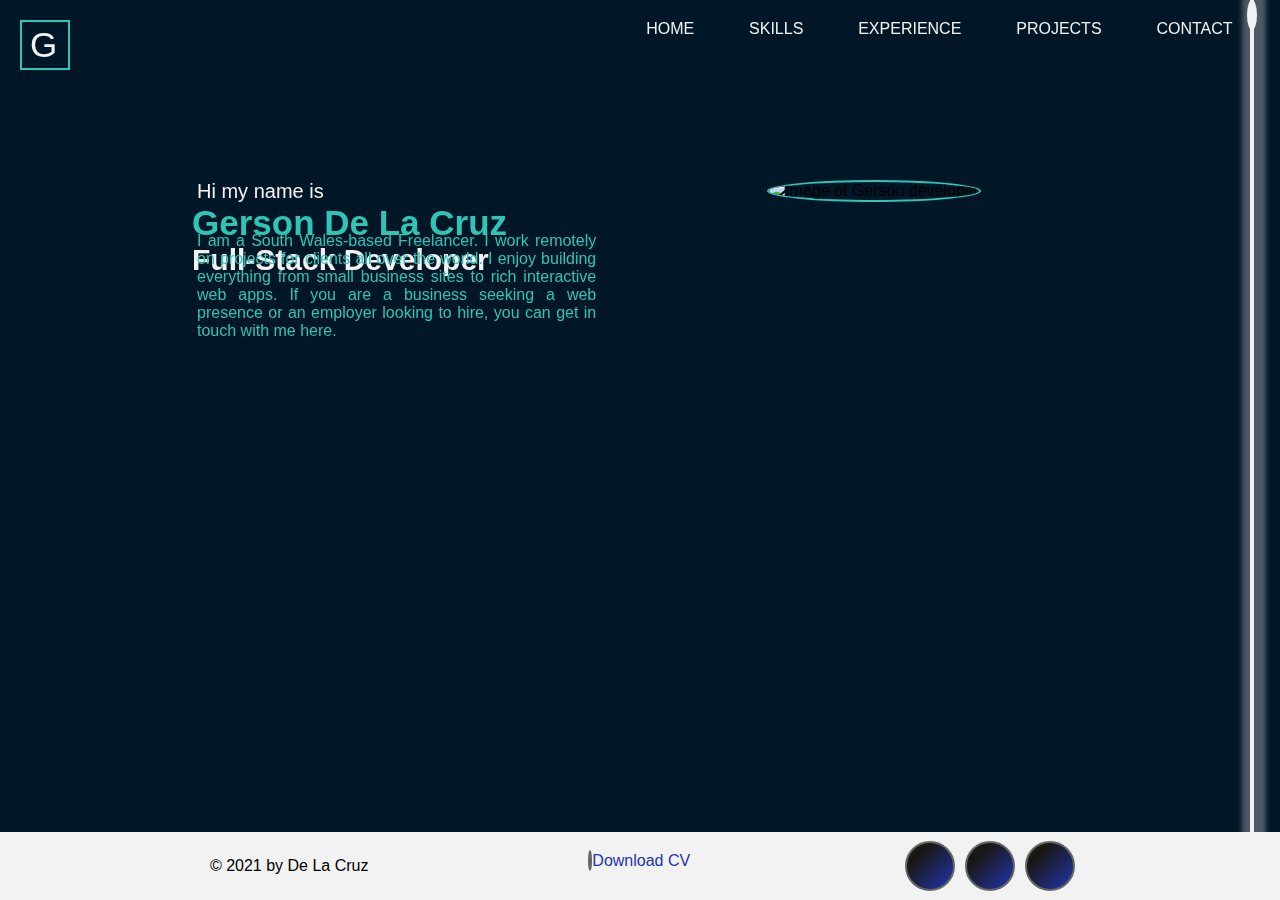
==== commit 835a0d62: "fix: add indentation to all html files" ====
--- a/index.html
+++ b/index.html
@@ -1,103 +1,112 @@
 <!DOCTYPE html>
 <html lang="en-US">
-  <head>
-    <meta charset="utf-8">
-    <meta http-equiv="X-UA-Compatible" content="ie=edge">
-    <!-- Metas -->
-    <meta name="description"
-      content="Creative, analytical and curious developer with a passion for user friendly tech.">
-    <meta name="keywords" content="Full Stack Web Developer, Web Developer, 
+
+	<head>
+		<meta charset="utf-8">
+		<meta http-equiv="X-UA-Compatible" content="ie=edge">
+		<!-- Metas -->
+		<meta name="description"
+			content="Creative, analytical and curious developer with a passion for user friendly tech.">
+		<meta name="keywords" content="Full Stack Web Developer, Web Developer, 
         programmers,css,html,JavaScript,Django,React,
         React Native,Python, Apis">
-    <meta name="author" content="Gerson De La Cruz" />
-    <meta name="viewport" content="width=device-width, initial-scale=1">
-    <link rel="canonical" href="https://gersondelacruzdeveloper.github.io/Milestone-Project1/">
-    <meta name="robots" content="index, follow">
-    <title>Gerson De La Cruz</title>
-    <!-- Local stylesheets -->
-    <link href="assets/css/style.css" rel="stylesheet" type="text/css" />
-    <!-- Font Awesome -->
-    <link rel="stylesheet" href="https://use.fontawesome.com/releases/v5.7.2/css/all.css"
-      integrity="sha384-fnmOCqbTlWIlj8LyTjo7mOUStjsKC4pOpQbqyi7RrhN7udi9RwhKkMHpvLbHG9Sr" crossorigin="anonymous">
-    <!-- Favicon -->
-    <link rel="apple-touch-icon" sizes="180x180" href="assets/favicon/apple-touch-icon.png">
-    <link rel="icon" type="image/png" sizes="32x32" href="assets/favicon/favicon-32x32.png">
-    <link rel="icon" type="image/png" sizes="16x16" href="assets/favicon/favicon-16x16.png">
-    <!-- Google fonts -->
-    <link href="https://fonts.googleapis.com/css2?family=Ultra" rel="stylesheet">
-  </head>
-  <body>
-    <!-- "vertical line to simulate moving data" -->
-<div id="line">
-  <div class="drop-inside-line"></div>
-</div>
+		<meta name="author" content="Gerson De La Cruz" />
+		<meta name="viewport" content="width=device-width, initial-scale=1">
+		<link rel="canonical" href="https://gersondelacruzdeveloper.github.io/Milestone-Project1/">
+		<meta name="robots" content="index, follow">
+		<title>Gerson De La Cruz</title>
+		<!-- Local stylesheets -->
+		<link href="assets/css/style.css" rel="stylesheet" type="text/css" />
+		<!-- Font Awesome -->
+		<link rel="stylesheet" href="https://use.fontawesome.com/releases/v5.7.2/css/all.css"
+			integrity="sha384-fnmOCqbTlWIlj8LyTjo7mOUStjsKC4pOpQbqyi7RrhN7udi9RwhKkMHpvLbHG9Sr" crossorigin="anonymous">
+		<!-- Favicon -->
+		<link rel="apple-touch-icon" sizes="180x180" href="assets/favicon/apple-touch-icon.png">
+		<link rel="icon" type="image/png" sizes="192x192" href="assets/favicon/android-chrome-192x192.png">
+		<link rel="icon" type="image/png" sizes="512x512" href="assets/favicon/android-chrome-512x512.png">
+		<link rel="icon" type="image/png" sizes="32x32" href="assets/favicon/favicon-32x32.png">
+		<link rel="icon" type="image/png" sizes="16x16" href="assets/favicon/favicon-16x16.png">
+		<!-- Google fonts -->
+		<link href="https://fonts.googleapis.com/css2?family=Ultra" rel="stylesheet">
+	</head>
 
-<!--Header section-->
-<header id="header">
+	<body>
+		<!-- "vertical line to simulate moving data" -->
+		<div id="line">
+			<div class="drop-inside-line"></div>
+		</div>
 
-  <div class="logo-circle"></div>
-  <div class="logo">G</div>
+		<!--Header section-->
+		<header id="header">
 
-  <div class="menu-bar tap-target" role="button" id="nav-burger">
-    <span class="sr-only">Open the navigation menu</span>
-    <i class="fas fa-bars fa-2x tap-target bar-icon"></i>
-  </div>
+			<div class="logo-circle"></div>
+			<div class="logo">G</div>
 
-  <nav class="menu" id="menu">
-    <div class="menu-bar" role="button" id="close-icon">
-      <span class="sr-only">Close the navigation menu</span>
-      <i class="fas fa-times fa-2x tap-target close-icon"></i>
-    </div>
-    <ul class="overlay-content">
-      <li class="list-item"><a href="./index.html"><i class="fas fa-home"></i>  Home</a></li>
-      <li class="list-item"><a href="./skills.html"><i class="fas fa-cogs"></i>  Skills</a></li>
-      <li class="list-item"><a href="./experience.html"><i class="fas fa-toolbox"></i>  Experience</a></li>
-      <li class="list-item"><a href="./projects.html"><i class="fas fa-clipboard-list"></i>  Projects </a></li>
-      <li class="list-item"><a href="./contact.html"><i class="far fa-comment"></i>  Contact</a></li>
-    </ul>
-  </nav>
-</header>
-    <main>
-<!--Home section-->
-<section id="home">
+			<div class="menu-bar tap-target" role="button" id="nav-burger">
+				<span class="sr-only">Open the navigation menu</span>
+				<i class="fas fa-bars fa-2x tap-target bar-icon"></i>
+			</div>
 
-  <div class="name-ocupation">
-    <p>Hi my name is</p>
-    <h1>Gerson De La Cruz</h1>
-    <h2>Full-Stack Developer</h2>
-  </div>
+			<nav class="menu" id="menu">
+				<div class="menu-bar" role="button" id="close-icon">
+					<span class="sr-only">Close the navigation menu</span>
+					<i class="fas fa-times fa-2x tap-target close-icon"></i>
+				</div>
+				<ul class="overlay-content">
+					<li class="list-item"><a href="./index.html"><i class="fas fa-home"></i> Home</a></li>
+					<li class="list-item"><a href="./skills.html"><i class="fas fa-cogs"></i> Skills</a></li>
+					<li class="list-item"><a href="./experience.html"><i class="fas fa-toolbox"></i> Experience</a></li>
+					<li class="list-item"><a href="./projects.html"><i class="fas fa-clipboard-list"></i> Projects </a></li>
+					<li class="list-item"><a href="./contact.html"><i class="far fa-comment"></i> Contact</a></li>
+				</ul>
+			</nav>
+		</header>
+		<main>
+			<!--Home section-->
+			<section id="home">
 
-  <div class="profile-photo">
-    <img src="./assets/images/gerson.jpg" alt="Image of Gerson developer">
-  </div>
+				<div class="name-ocupation">
+					<p>Hi my name is</p>
+					<h1>Gerson De La Cruz</h1>
+					<h2>Full-Stack Developer</h2>
+				</div>
 
-  <p class="paragraph">
-    I am a South Wales-based Freelancer. I work remotely on projects for clients all over the world. I enjoy building
-    everything from small business sites to rich interactive web apps. If you are a business seeking a web presence or
-    an employer looking to hire, you can get in touch with me here.
-  </p>
-</section>
+				<div class="profile-photo">
+					<img src="./assets/images/gerson.jpg" alt="Image of Gerson developer">
+				</div>
 
-   </main>
-<!--Footer section-->
-<footer>
-  <div class="copyright-container">
-    <p class="copyright">&copy; 2021 by De La Cruz</p>
-  </div>
+				<p class="paragraph">
+					I am a South Wales-based Freelancer. I work remotely on projects for clients all over the world. I enjoy
+					building
+					everything from small business sites to rich interactive web apps. If you are a business seeking a web
+					presence or
+					an employer looking to hire, you can get in touch with me here.
+				</p>
+			</section>
 
-  <div class="cv-pdf">
-    <a href="assets/cv/delacruz-cv.pdf" role=link target="_blank"><i class="fas fa-download"></i> Download CV</a>
-  </div>
+		</main>
+		<!--Footer section-->
+		<footer>
+			<div class="copyright-container">
+				<p class="copyright">&copy; 2021 by De La Cruz</p>
+			</div>
 
-  <div class="social">
-    <a  aria-label="Linkedin" rel="noopener" href="https://www.linkedin.com/in/gerson-de-la-cruz-453784213/" target="_blank"><i
-        class="fab fa-linkedin-in"></i></a>
-    <a aria-label="Github" rel="noopener"  href="https://github.com/Gersondelacruzdeveloper" target="_blank"><i class="fab fa-github"></i></a>
-    <a aria-label="Whatsapp" rel="noopener" rel="whatsapp" href="https://api.whatsapp.com/send?phone=447541147634" target="_blank"><i id="whatsapp"
-        class="fab fa-whatsapp"></i></a>
-  </div>
+			<div class="cv-pdf">
+				<a href="assets/cv/delacruz-cv.pdf" target="_blank"><i class="fas fa-download"></i> Download CV</a>
+			</div>
 
-</footer>
-     <script src="assets/js/NavBar.js"></script>
-  </body>
+			<div class="social">
+				<a aria-label="Linkedin" rel="noopener" href="https://www.linkedin.com/in/gerson-de-la-cruz-453784213/"
+					target="_blank"><i class="fab fa-linkedin-in"></i></a>
+				<a aria-label="Github" rel="noopener" href="https://github.com/Gersondelacruzdeveloper" target="_blank"><i
+						class="fab fa-github"></i></a>
+				<a aria-label="Whatsapp" rel="noopener" href="https://api.whatsapp.com/send?phone=447541147634"
+					target="_blank"><i id="whatsapp" class="fab fa-whatsapp"></i></a>
+			</div>
+
+		</footer>
+		<!-- Local Javascript -->
+		<script src="assets/js/NavBar.js"></script>
+	</body>
+
 </html>--- a/assets/css/style.css
+++ b/assets/css/style.css
@@ -1,13 +1,13 @@
 /* -------------------------------------------------------------------- Variables */
 :root {
-    --white:#f2f2f2;
-    --white-grey:#e6e6e6;
+    --concrete:#f2f2f2;
     --turquoise: #2ec4b6;
     --black: #000000;
     --blue: rgba(0, 76, 143, 1);
     --transparent-black:rgba(0, 0, 3, 0.486);
     --midnight:#011627;
     --font:Wotfard,sans-serif;
+    --black-pearl:#07203a;
 }
 
 /* -------------------------------------------------------------------- Resets */
@@ -25,20 +25,20 @@
 body {
     background-color:var(--midnight);
     font-family: var(--font);
-    margin-bottom: 78px;
-    }
-
-    a {
-        text-decoration: none;
-        color: var(--white);
-    }
-    /* -------------------------------------------------------------------- Hover / Focus */
-
-    li a:hover,
-    li a:focus {
-        color: var(--turquoise);
-        border-bottom: 2px solid var(--turquoise);
-    }
+    margin-bottom: 125px;
+}
+
+a {
+    text-decoration: none;
+    color: var(--concrete);
+}
+/* -------------------------------------------------------------------- Hover / Focus */
+
+li a:hover,
+li a:focus {
+    color: var(--turquoise);
+    border-bottom: 2px solid var(--turquoise);
+}
   
 
 /* -------------------------------------------------------------------- Accessibility */
@@ -66,19 +66,20 @@
     font-size: 50px;
     color: var(--turquoise)
 }
+#skills,
 #experience,
 #projects{
-    color:var(--white);
+    color:var(--concrete);
     margin-top:2%;
 }
 /* -------------------------------------------------------------------- vertical line to simulate moving data */
 
 #line{
-    position: absolute;
+    position: fixed;
     width:4px;
     height:100%;
-    background-color:var(--white);
-    right: 10%;
+    background-color:var(--concrete);
+    right: 2%;
     z-index: -1;
     box-shadow: 2px 2px 5px 10px #e6e6e654;
 }
@@ -87,7 +88,7 @@
     position: absolute;
     width:10px;
     height:30px;
-    background-color:var(--white-grey);
+    background-color:var(--concrete);
     border-radius: 50%;
     animation: drop-inline-movement 2s linear infinite;
     left:-3px;
@@ -122,7 +123,7 @@
 
 .menu a {
     text-decoration: none;
-    color: var(--white);
+    color: var(--concrete);
 }
 
 .menu-bar {
@@ -140,7 +141,7 @@
 }
 .logo{
     position: absolute;
-    color:var(--white);
+    color:var(--concrete);
     top:25px;
     left:30px;
     font-family: var(--font);
@@ -153,12 +154,11 @@
     display: grid;
     grid-template-areas: "name-acupation profile-photo paragraph";
     width: 70%;
-    animation:zoom-in 4s linear;
 }
 
 .name-ocupation {
     grid-area: name-acupation;
-    color:var(--white-grey);
+    color:var(--concrete);
     height: 50%;
     width: auto;
 }
@@ -173,7 +173,11 @@
 }
 
 .name-ocupation h2 {
+    width: 18ch;
     font-size: 30px;
+    animation: typing 2s steps(18), blink .5s step-end 10 alternate;
+    white-space: nowrap;
+    overflow: hidden;
 }
 
 .profile-photo img {
@@ -195,10 +199,6 @@
 }
 /* -------------------------------------------------------------------- Skills Page */
 
-#skills{
-    color:var(--white);
-    margin-top:10%;
-}
 #skills h3{
     text-align:center;
     margin-top:10px;
@@ -208,11 +208,10 @@
 .progress-container{
     margin-top:40px;
     padding:20px;
-
 }
 
 .progress{
-    border:2px  solid var(--white);
+    border:2px  solid var(--concrete);
     border-radius:20px;
     width:60%;
     margin:10px auto;
@@ -251,6 +250,23 @@
 }
 .history-items{
     margin-top:-20px;
+}
+.language-icon{
+    width:25px;
+}
+.progress div img, p{
+    position: relative;
+    display: inline;
+}
+.progress div p{
+    top:-6px;
+    left:10px;
+    color: var(--midnight)
+   
+}
+.progress div img{
+    left:10px;
+
 }
 
 /* -------------------------------------------------------------------- Experience Page */
@@ -269,7 +285,6 @@
     margin: auto;
     position:relative;
 }
-
 
 .timeline-item::before{
     position:absolute;
@@ -282,10 +297,12 @@
 
 }
 /* -------------------------------------------------------------------- Project page */
+
 .card-container{
 display:grid;
 grid-template-columns:auto auto auto;
 grid-row-gap:70px;
+grid-column-gap:10px;
 margin:50px auto;
 width:80%;
 }
@@ -294,21 +311,14 @@
 .card{
     position: relative;
     margin:auto;
-    background-color:var(--white);
+    background-color:var(--concrete);
     text-align:center;
 }
-
-.card-img{
-    width:352px;
-    height:255px;
-    object-fit: fill;
-  }
-
 
 .card-body{
   position:absolute;
   background: var(--transparent-black);
-  color:var(--white);
+  color:var(--concrete);
   top:0px;
   bottom: 0px;
   visibility: hidden;
@@ -316,12 +326,12 @@
   overflow: hidden;
 }
 
+
 .card:hover .card-body{
     visibility: visible;
     cursor: pointer;
     visibility: visible;
     opacity: 1;
-
 }
 .card-title{
     position: relative;
@@ -338,6 +348,9 @@
     top:100px;
 
 }
+.card-body p{
+    font-size: 13px;
+}
 
 .card-body:hover h1{
     animation: move-title-text 0.2s linear forwards;
@@ -349,6 +362,74 @@
     animation:  move-link 0.2s linear forwards;
 }
 /* -------------------------------------------------------------------- Contact page */
+
+.basic-contact-wraper{
+    display: grid;
+    grid-template-columns: auto auto;
+    grid-column-gap:30px;
+    grid-row-gap:30px;
+    width:80%;
+    margin: 3% auto;
+    justify-content: center;
+}
+
+.single-box-contact{
+    background-color:var(--black-pearl);
+    padding:25px;
+    width:310px;
+    height:120px;
+    margin:auto;
+}
+.single-box-contact h3{
+color:var(--turquoise)
+}
+.single-box-contact p{
+color:var(--concrete);
+}
+
+#linkedin,
+#Github,
+#Whatsapp{
+    position:relative;
+    width: 40px;
+    height: 40px;
+    border-radius: 50%;
+    color: var(--concrete);
+    line-height: 38px;
+    text-align: center;
+    left:40px;
+    margin:auto;
+}
+
+#linkedin:hover,
+#Github:hover,
+#Whatsapp:hover{
+    transform: scale(1.5);
+
+}
+
+#linkedin{
+    background-color: #0e76a8;
+ 
+}
+#Github{
+    background-color: #6e5494;
+}
+#Whatsapp{
+    background-color:  #25d366;
+}
+
+#icons-in-contact{
+    position:relative;
+    width: 40px;
+    height: 40px;
+    border-radius: 50%;
+    color: var(--concrete);
+    background-color: rgba(255, 255, 255, 0.11);
+    line-height: 38px;
+    text-align: center;
+    left:-8px
+}
 
 .contact_form{
     width:50%;
@@ -356,50 +437,52 @@
     margin: 5% auto;
 }
     
-    .contact_form p{
-    color:var(--white);;
+.contact_form p{
+    color:var(--concrete);;
     text-align:center;
     padding-bottom: 20px;
-    }
-    .contact_form .input-field[type=text], .input-field[type=email]{
-      width: 100%;
-      padding: 12px 10px;
-      margin: 4px 0;
-      box-sizing: border-box;
-      color: var(--black);
-      background-color: var(--white);
-      font-size:15px;
-      height:30px;
-      border: none;
-      font-family: var(--font);
-    }
-    
-    .contact_form textarea {
-      width: 100%;
-      height:200px;
-      padding: 5px 10px;
-      margin: 4px 0;
-      box-sizing: border-box;
-      color: var(--black);
-      background-color: var(--white);
-      font-size:15px;
-      resize: none;
-      border: none;
-      font-family: var(--font);
-    }
-    
-    .contact_form input[type=text]:hover, input[type=email]:hover, textarea:hover{
+}
+
+.contact_form .input-field[type=text], .input-field[type=email]{
+    width: 100%;
+    padding: 12px 10px;
+    margin: 4px 0;
+    box-sizing: border-box;
+    color: var(--black);
+    background-color: var(--concrete);
+    font-size:15px;
+    height:30px;
+    border: none;
+    font-family: var(--font);
+}
+    
+.contact_form textarea {
+    width: 100%;
+    height:200px;
+    padding: 5px 10px;
+    margin: 4px 0;
+    box-sizing: border-box;
+    color: var(--black);
+    background-color: var(--concrete);
+    font-size:15px;
+    resize: none;
+    border: none;
+    font-family: var(--font);
+    
+}
+    
+.contact_form input[type=text]:hover, input[type=email]:hover, textarea:hover{
     border:1px solid var(--black);
-    }
+}
       
-    .contact_form ::placeholder{
-       color: var(--black);
-       font-size:15px;
-       font-family: var(--font);
-    }
-    
-    
-    .form_btn{
+.contact_form ::placeholder{
+    color: var(--black);
+    font-size:15px;
+    font-family: var(--font);
+}
+    
+    
+.form_btn{
     float:right;
     border: none;
     font-size:15px;
@@ -407,19 +490,83 @@
     border:5px solid var(--black);
     padding:10px;
     animation: change-btn-form-color 0.5s alternate infinite;
-    }
-    
-    .form_btn:hover{
+}
+    
+.form_btn:hover{
     cursor: pointer;
-    }
-
+}
+    
+    
+.contact_form textarea {
+    width: 100%;
+    height:200px;
+    padding: 5px 10px;
+    margin: 4px 0;
+    box-sizing: border-box;
+    color: var(--black);
+    background-color: var(--concrete);
+    font-size:15px;
+    resize: none;
+    border: none;
+    font-family: var(--font);
+}
+    
+.contact_form input[type=text]:hover, input[type=email]:hover, textarea:hover{
+    border:1px solid var(--black);
+}
+      
+.contact_form ::placeholder{
+    color: var(--black);
+    font-size:15px;
+    font-family: var(--font);
+}
+    
+.form_btn{
+    float:right;
+    border: none;
+    font-size:15px;
+    color:var(--black);
+    border:5px solid var(--black);
+    padding:10px;
+    animation: change-btn-form-color 0.5s alternate infinite;
+}
+    
+.form_btn:hover{
+    cursor: pointer;
+}
+
+/* -------------------------------------------------------------------- Form Action Page */
+#action-page{
+    margin-top:5%;
+}
+
+#action-page h3{
+    text-align:center;
+    color: var(--concrete);
+    width:80%;
+    margin:20px auto;
+}
+
+#action-page a{
+    background-color:var(--turquoise);
+    color: var(--midnight);
+    padding: 15px 32px;
+    text-align: center;
+    font-size: 16px;
+    cursor: pointer;
+    display: block;
+    width:170px;
+    margin: 50px auto;
+}
+#action-page a:hover{
+    background-color:#1f867c;
+}
 
 /* -------------------------------------------------------------------- Animation */
 
 @keyframes rotate-log-frame {
     0%{
         transform: rotate(0deg);
-
     }
 
     100%{
@@ -428,107 +575,108 @@
 }
 
 
-@keyframes zoom-in{
+@keyframes progress1{
     0%{
-        transform:scale(.5);
-    }
-    
+        width:20%;
+    }
     100%{
-        transform:scale(1);
-    }
-    } 
-
-
-    @keyframes progress1{
-        0%{
-            width:20%;
-        }
-        100%{
-            width:95%;
-        }
-        }
+        width:95%;
+    }
+}
         
-        @keyframes progress2{
-            0%{
-                width:20%;
-            }
-            100%{
-                width:90%;
-            }
-        }
+@keyframes progress2{
+    0%{
+        width:20%;
+    }
+    100%{
+        width:90%;
+    }
+}
         
-        @keyframes progress3{
-            0%{
-                width:20%;
-            }
-            100%{
-                width:70%;
-            }
-        }
+@keyframes progress3{
+    0%{
+        width:20%;
+    }
+    100%{
+        width:70%;
+    }
+}
         
-        @keyframes progress4{
-            0%{
-                width:20%;
-            }
-            100%{
-                width:89%;
-            }
-        }
+@keyframes progress4{
+    0%{
+        width:20%;
+    }
+    100%{
+        width:89%;
+    }
+}
         
-        @keyframes progress5{
-            0%{
-                width:20%;
-            }
-            100%{
-                width:98%;
-            }
-        }
-
-
-        @keyframes move-title-text {
-            0%{
-                left:300px
-        
-            }
-        
-            100%{
-                left:0px;
-            }
-        }
+@keyframes progress5{
+    0%{
+        width:20%;
+    }
+    100%{
+        width:98%;
+    }
+}
+
+
+@keyframes move-title-text {
+    0%{
+        left:300px
+
+    }
+
+    100%{
+        left:0px;
+    }
+}
         
         
-        @keyframes move-link {
-            0%{
-                left:300px
-        
-            }
-        
-            100%{
-                left:0px;
-                border:2px solid var(--turquoise);
-                padding:10px;
-            }
-        }
-
-        @keyframes change-btn-form-color {
-            0%{
-                border:5px solid var(--blue)
-    
-            }
-            100%{
-                border:5px solid cadetblue;
-            }
-        }
-
-        @keyframes drop-inline-movement {
-            0%{
-                top:0;
-            }
-            100%{
-                top:100%;
-            }
+@keyframes move-link {
+    0%{
+        left:300px
+
+    }
+
+    100%{
+        left:0px;
+        border:2px solid var(--turquoise);
+        padding:10px;
+    }
+}
+
+@keyframes change-btn-form-color {
+    0%{
+        border:5px solid var(--midnight);
+    }
+    100%{
+        border:5px solid var(--turquoise);
+    }
+}
+
+@keyframes drop-inline-movement {
+    0%{
+        top:0;
+    }
+    100%{
+        top:100%;
+    }
             
-        }
+}
+
+@keyframes typing {
+    0% {
+        width: 0;
+        color:var(--midnight);
+      }
+}
+@keyframes blink {
+    50% {
+        border-color: transparent;
+        border-right: 3px solid;
+      }
+}
         
         
 /* -------------------------------------------------------------------- Footer */
@@ -539,7 +687,7 @@
     left: 0;
     width: 100%;
     height: 68px;
-    background-color: var(--white);
+    background-color: var(--concrete);
     display: grid;
     grid-template-columns: auto auto auto;
     justify-content: space-evenly;
@@ -553,7 +701,7 @@
 .cv-pdf i {
     width: 50px;
     height: 50px;
-    color: var(--white);
+    color: var(--concrete);
     background-image: linear-gradient(315deg, #2234ae 0%, #191714 74%);
     border-radius: 50%;
     border: 2px solid rgb(97, 105, 97);
@@ -577,7 +725,7 @@
     width: 50px;
     height: 50px;
     border-radius: 50%;
-    color: var(--white);
+    color: var(--concrete);
     background-image: linear-gradient(315deg, #2234ae 0%, #191714 74%);
     border: 2px solid rgb(97, 105, 97);
     line-height: 45px;
@@ -602,86 +750,72 @@
 
 /* -------------------------------------------------------------------- Media queries */
 
-      /* large devices (laptops and desktops, from 1374px to 1025px)*/
-      @media only screen and (max-width: 1374px) {
-
-          .name-ocupation h1 {
-              font-size: 35px;
-          }
-
-          .name-ocupation h3 {
-              font-size: 25px;
-          }
-
-          .profile-photo img {
-              width: 250px;
-              height: 250px;
-              margin-left: -50%;
-          }
-
-          .paragraph {
-              margin-top: -50px;
-              width: 60%;
-          }
-
-          .card-container{
-            grid-template-columns:auto auto auto;
-            width:100%;
-            }
-            #line{
-                right: 13%;
-            }
-
-      }
-
-      /* Medium devices (landscape tablets, from 1025px to 768px) */
-      @media only screen and (max-width: 1025px) {
-          #home {
-              margin-top: 7%;
-          }
-
-          .name-ocupation h1 {
-              font-size: 30px;
-          }
-
-          .name-ocupation h2 {
-              font-size: 20px;
-          }
-
-          .profile-photo img {
-              width: 250px;
-              height: 250px;
-              margin-left: 30%;
-          }
-
-          .paragraph {
-              margin-top: -100px;
-              width: 100%;
-          }
-
-
-     /* project section */
-      .card-container{
+/* large devices (laptops and desktops, from 1374px to 1025px)*/
+@media only screen and (max-width: 1374px) {
+
+    .name-ocupation h1 {
+        font-size: 35px;
+    }
+
+    .profile-photo img {
+        width: 250px;
+        height: 250px;
+        margin-left: -50%;
+    }
+
+    .paragraph {
+        margin-top: -50px;
+        width: 60%;
+    }
+
+    
+    .card-container{
+        grid-template-columns:auto auto ;
+        width:100%;
+    }
+
+}
+
+/* Medium devices (landscape tablets, from 1025px to 768px) */
+@media only screen and (max-width: 1025px) {
+    #home {
+        margin-top: 7%;
+    }
+
+    .name-ocupation h1 {
+        font-size: 30px;
+    }
+
+    .name-ocupation h2 {
+        font-size: 25px;
+    }
+
+    .profile-photo img {
+        width: 250px;
+        height: 250px;
+        margin-left: 30%;
+    }
+
+    .paragraph {
+        margin-top: -100px;
+        width: 100%;
+    }
+
+    /* project section */
+    .card-container{
         grid-template-columns:auto auto;
         width:100%;
-        }
-
-    /* vefdfd */
-
-    #line{
-        right: 14%;
-    }
-      }
-
-
-      /* Small devices (phones, 768px and down) */
+    }
+}
+
+/* Small devices (phones, 768px and down) */
 @media only screen and (max-width: 768px) {
 
     /* header section */
     .menu-bar {
         border-radius: 2px 2px 2px 2px;
         display: block;
-        color: var(--white);
+        color: var(--concrete);
         width: 48px;
         height: 48px;
         position: absolute;
@@ -695,7 +829,7 @@
         z-index: 1;
         top: 0;
         left: 0;
-        background-image: linear-gradient(315deg, #2234ae 0%, #191714 74%);
+        background-color: var(--midnight);
         overflow-y: hidden;
         transition: 0.5s;
         margin: 0;
@@ -724,7 +858,6 @@
         width: 50%;
         height: 2px;
         margin: 10px auto;
-
     }
 
     .close-icon {
@@ -735,73 +868,77 @@
         height: 50%;
     }
 
-/* home section */
-#home {
-    text-align: center;
-    margin:6% auto;
-}
-
-.name-ocupation {
-    color: var(--white);
-    height: 50%;
-    grid-row: 1;
-    grid-column: 1;
-}
-
-.name-ocupation h1 {
-    font-size: 25px;
-}
-
-.profile-photo {
-    grid-area: profile-photo;
-    grid-row: 2;
-    grid-column: 1;
-    margin-top: 30px;
-
-}
-
-.profile-photo img {
-    width: 200px;
-    height: 200px;
-    margin-left: -5%;
-
-}
-
-.paragraph {
-    grid-row: 3;
-    grid-column: 1;
-    text-align: justify;
-    margin-top: 50px;
-    width: 100%;
-}
-
-
-/* footer */
-.copyright-container p {
-    font-size: 8px;
-
-}
-
-.cv-pdf a {
-    font-size: 12px;
-}
-
-.social a {
-    width: 30px;
-    height: 30px;
-    line-height: 25px;
+    /* home section */
+
+    #home {
+        text-align: center;
+        margin:6% auto;
+    }
+
+    .name-ocupation {
+        color: var(--concrete);
+        height: 50%;
+        grid-row: 1;
+        grid-column: 1;
+    }
+
+    .name-ocupation h1 {
+        font-size: 25px;
+    }
+    .name-ocupation h2 {
+        font-size: 20px;
+        margin:auto;
+    }
+
+
+    .profile-photo {
+        grid-area: profile-photo;
+        grid-row: 2;
+        grid-column: 1;
+        margin-top: 30px;
+    }
+
+    .profile-photo img {
+        width: 200px;
+        height: 200px;
+        margin-left: -5%;
+    }
+
+    .paragraph {
+        grid-row: 3;
+        grid-column: 1;
+        text-align: justify;
+        margin-top: 50px;
+        width: 100%;
+    }
+
+
+    /* footer */
+    .copyright-container p {
+        font-size: 8px;
+    }
+
+    .cv-pdf a {
+        font-size: 12px;
+    }
+
+    .social a {
+        width: 30px;
+        height: 30px;
+        line-height: 25px;
     }
 
     .cv-pdf i {
         width: 30px;
         height: 30px;
         line-height: 25px;
-      }
-
-/* skill section */
+    }
+
+    /* skill section */
     #skills h3{
         font-size: 20px;
     }
+
     .progress{
         width:100%;
     }
@@ -810,71 +947,88 @@
         width:90%;
     }
 
-/* experience section*/
+    .progress p{
+        font-size: 13px;
+    }
+
+    /* experience section*/
     .timeline-item{
         width:70%;
     }
 
-/* Project section*/
+    /* Project section*/
     .card-container{
         grid-template-columns:auto;
+    }
+
+    .card-img{
+        width:300px;
+        height:200px;
+        object-fit: fill;
+    }
+
+    .card-body{
+        font-size: 12px;
+    }
+
+    /* contact page */
+    .basic-contact-wraper{
+        grid-template-columns: auto;
+        grid-row-gap:15px;
+        margin: 5% auto;
+    }
+
+    .single-box-contact{
+        padding:15px;
+        width:270px;
+    }
+
+
+    .contact_form{
+        width:80%;
+    }
+
+    .form_btn{
+        font-size:15px;
+    }
+
+    /* spacial margin/size */
+    #experience,
+    #skills{
+        margin-top:5%;
+    }
+    
+    .section-heading{
+        font-size: 30px;
+    }
+
+    /*vertical line to simulate moving data*/
+
+    #line{
+        width:2px;
+        right: 5%;
+        box-shadow: 2px 2px 5px 5px #e6e6e654;
+    }
+
+    .drop-inside-line{
+        width:5px;
+        left:-1.1px;
+    }
+
+    /* Animation media queries */
+    
+    @keyframes progress1{
+        0%{
+            width:50%;
         }
-
-        .card-img{
-            width:300px;
-            height:200px;
-            object-fit: fill;
-          }
-
-          .card-body{
-         font-size: 12px;
-          }
-
-/* contact page */
-          .contact_form{
-            width:80%;
+        100%{
+            width:95%;
         }
-
-        .form_btn{
-            font-size:15px;
-            }
-
-/* spacial margin/size */
-        #experience,
-        #skills{
-            margin-top:15%;
-        }
-    
-        .section-heading{
-            font-size: 30px;
-        }
-
-/*vertical line to simulate moving data*/
-
-#line{
-    width:2px;
-    right: 5%;
-    box-shadow: 2px 2px 5px 5px #e6e6e654;
-}
-
-.drop-inside-line{
-    width:5px;
-    left:-1.1px;
-}
-
-/* Animation media queries */
-@keyframes progress1{
-    0%{
-        width:40%;
-    }
-    100%{
-        width:95%;
-    }
-    }
-    
+    }
+        
     @keyframes progress2{
         0%{
-            width:40%;
+            width:50%;
         }
         100%{
             width:90%;
@@ -883,7 +1037,7 @@
     
     @keyframes progress3{
         0%{
-            width:40%;
+            width:50%;
         }
         100%{
             width:70%;
@@ -892,7 +1046,7 @@
     
     @keyframes progress4{
         0%{
-            width:40%;
+            width:50%;
         }
         100%{
             width:89%;
@@ -901,13 +1055,11 @@
     
     @keyframes progress5{
         0%{
-            width:40%;
+            width:50%;
         }
         100%{
             width:98%;
         }
     }
 
-
-
 }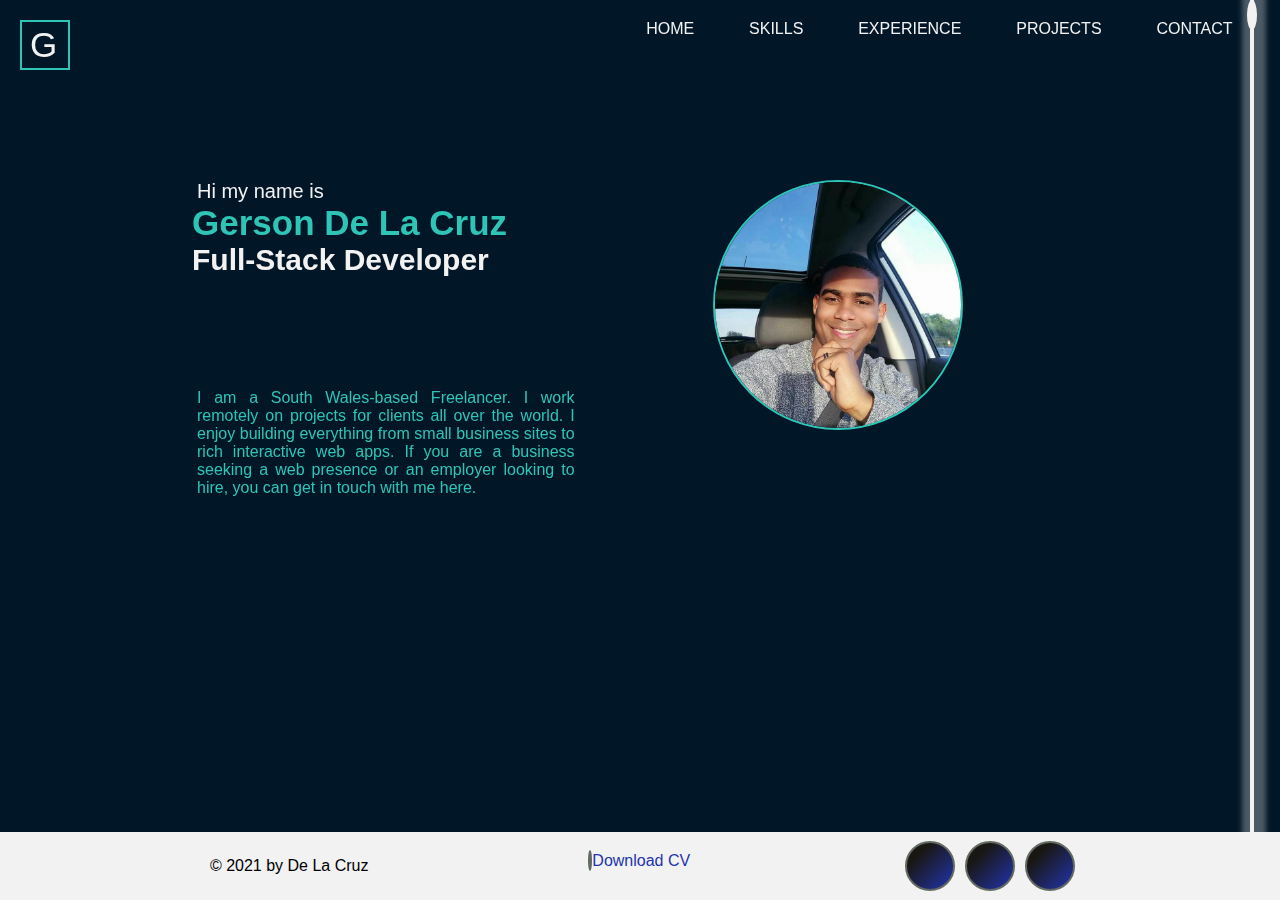
==== commit 5d766344: "refactor rename profile image in index.html & file" ====
--- a/index.html
+++ b/index.html
@@ -1,112 +1,112 @@
 <!DOCTYPE html>
 <html lang="en-US">
 
-	<head>
-		<meta charset="utf-8">
-		<meta http-equiv="X-UA-Compatible" content="ie=edge">
-		<!-- Metas -->
-		<meta name="description"
-			content="Creative, analytical and curious developer with a passion for user friendly tech.">
-		<meta name="keywords" content="Full Stack Web Developer, Web Developer, 
+  <head>
+    <meta charset="utf-8">
+    <meta http-equiv="X-UA-Compatible" content="ie=edge">
+    <!-- Metas -->
+    <meta name="description"
+      content="Creative, analytical and curious developer with a passion for user friendly tech.">
+    <meta name="keywords" content="Full Stack Web Developer, Web Developer, 
         programmers,css,html,JavaScript,Django,React,
         React Native,Python, Apis">
-		<meta name="author" content="Gerson De La Cruz" />
-		<meta name="viewport" content="width=device-width, initial-scale=1">
-		<link rel="canonical" href="https://gersondelacruzdeveloper.github.io/Milestone-Project1/">
-		<meta name="robots" content="index, follow">
-		<title>Gerson De La Cruz</title>
-		<!-- Local stylesheets -->
-		<link href="assets/css/style.css" rel="stylesheet" type="text/css" />
-		<!-- Font Awesome -->
-		<link rel="stylesheet" href="https://use.fontawesome.com/releases/v5.7.2/css/all.css"
-			integrity="sha384-fnmOCqbTlWIlj8LyTjo7mOUStjsKC4pOpQbqyi7RrhN7udi9RwhKkMHpvLbHG9Sr" crossorigin="anonymous">
-		<!-- Favicon -->
-		<link rel="apple-touch-icon" sizes="180x180" href="assets/favicon/apple-touch-icon.png">
-		<link rel="icon" type="image/png" sizes="192x192" href="assets/favicon/android-chrome-192x192.png">
-		<link rel="icon" type="image/png" sizes="512x512" href="assets/favicon/android-chrome-512x512.png">
-		<link rel="icon" type="image/png" sizes="32x32" href="assets/favicon/favicon-32x32.png">
-		<link rel="icon" type="image/png" sizes="16x16" href="assets/favicon/favicon-16x16.png">
-		<!-- Google fonts -->
-		<link href="https://fonts.googleapis.com/css2?family=Ultra" rel="stylesheet">
-	</head>
+    <meta name="author" content="Gerson De La Cruz" />
+    <meta name="viewport" content="width=device-width, initial-scale=1">
+    <link rel="canonical" href="https://gersondelacruzdeveloper.github.io/Milestone-Project1/">
+    <meta name="robots" content="index, follow">
+    <title>Gerson De La Cruz</title>
+    <!-- Local stylesheets -->
+    <link href="assets/css/style.css" rel="stylesheet" type="text/css" />
+    <!-- Font Awesome -->
+    <link rel="stylesheet" href="https://use.fontawesome.com/releases/v5.7.2/css/all.css"
+      integrity="sha384-fnmOCqbTlWIlj8LyTjo7mOUStjsKC4pOpQbqyi7RrhN7udi9RwhKkMHpvLbHG9Sr" crossorigin="anonymous">
+    <!-- Favicon -->
+    <link rel="apple-touch-icon" sizes="180x180" href="assets/favicon/apple-touch-icon.png">
+    <link rel="icon" type="image/png" sizes="192x192" href="assets/favicon/android-chrome-192x192.png">
+    <link rel="icon" type="image/png" sizes="512x512" href="assets/favicon/android-chrome-512x512.png">
+    <link rel="icon" type="image/png" sizes="32x32" href="assets/favicon/favicon-32x32.png">
+    <link rel="icon" type="image/png" sizes="16x16" href="assets/favicon/favicon-16x16.png">
+    <!-- Google fonts -->
+    <link href="https://fonts.googleapis.com/css2?family=Ultra" rel="stylesheet">
+  </head>
 
-	<body>
-		<!-- "vertical line to simulate moving data" -->
-		<div id="line">
-			<div class="drop-inside-line"></div>
-		</div>
+  <body>
+    <!-- "vertical line to simulate moving data" -->
+    <div id="line">
+      <div class="drop-inside-line"></div>
+    </div>
 
-		<!--Header section-->
-		<header id="header">
+    <!--Header section-->
+    <header id="header">
 
-			<div class="logo-circle"></div>
-			<div class="logo">G</div>
+      <div class="logo-circle"></div>
+      <div class="logo">G</div>
 
-			<div class="menu-bar tap-target" role="button" id="nav-burger">
-				<span class="sr-only">Open the navigation menu</span>
-				<i class="fas fa-bars fa-2x tap-target bar-icon"></i>
-			</div>
+      <div class="menu-bar tap-target" role="button" id="nav-burger">
+        <span class="sr-only">Open the navigation menu</span>
+        <i class="fas fa-bars fa-2x tap-target bar-icon"></i>
+      </div>
 
-			<nav class="menu" id="menu">
-				<div class="menu-bar" role="button" id="close-icon">
-					<span class="sr-only">Close the navigation menu</span>
-					<i class="fas fa-times fa-2x tap-target close-icon"></i>
-				</div>
-				<ul class="overlay-content">
-					<li class="list-item"><a href="./index.html"><i class="fas fa-home"></i> Home</a></li>
-					<li class="list-item"><a href="./skills.html"><i class="fas fa-cogs"></i> Skills</a></li>
-					<li class="list-item"><a href="./experience.html"><i class="fas fa-toolbox"></i> Experience</a></li>
-					<li class="list-item"><a href="./projects.html"><i class="fas fa-clipboard-list"></i> Projects </a></li>
-					<li class="list-item"><a href="./contact.html"><i class="far fa-comment"></i> Contact</a></li>
-				</ul>
-			</nav>
-		</header>
-		<main>
-			<!--Home section-->
-			<section id="home">
+      <nav class="menu" id="menu">
+        <div class="menu-bar" role="button" id="close-icon">
+          <span class="sr-only">Close the navigation menu</span>
+          <i class="fas fa-times fa-2x tap-target close-icon"></i>
+        </div>
+        <ul class="overlay-content">
+          <li class="list-item"><a href="./index.html"><i class="fas fa-home"></i> Home</a></li>
+          <li class="list-item"><a href="./skills.html"><i class="fas fa-cogs"></i> Skills</a></li>
+          <li class="list-item"><a href="./experience.html"><i class="fas fa-toolbox"></i> Experience</a></li>
+          <li class="list-item"><a href="./projects.html"><i class="fas fa-clipboard-list"></i> Projects </a></li>
+          <li class="list-item"><a href="./contact.html"><i class="far fa-comment"></i> Contact</a></li>
+        </ul>
+      </nav>
+    </header>
+    <main>
+      <!--Home section-->
+      <section id="home">
 
-				<div class="name-ocupation">
-					<p>Hi my name is</p>
-					<h1>Gerson De La Cruz</h1>
-					<h2>Full-Stack Developer</h2>
-				</div>
+        <div class="name-ocupation">
+          <p>Hi my name is</p>
+          <h1>Gerson De La Cruz</h1>
+          <h2>Full-Stack Developer</h2>
+        </div>
 
-				<div class="profile-photo">
-					<img src="./assets/images/gerson.jpg" alt="Image of Gerson developer">
-				</div>
+        <div class="profile-photo">
+          <img src="./assets/images/profile-image.jpg" alt="Image of Gerson developer">
+        </div>
 
-				<p class="paragraph">
-					I am a South Wales-based Freelancer. I work remotely on projects for clients all over the world. I enjoy
-					building
-					everything from small business sites to rich interactive web apps. If you are a business seeking a web
-					presence or
-					an employer looking to hire, you can get in touch with me here.
-				</p>
-			</section>
+        <p class="paragraph">
+          I am a South Wales-based Freelancer. I work remotely on projects for clients all over the world. I enjoy
+          building
+          everything from small business sites to rich interactive web apps. If you are a business seeking a web
+          presence or
+          an employer looking to hire, you can get in touch with me here.
+        </p>
+      </section>
 
-		</main>
-		<!--Footer section-->
-		<footer>
-			<div class="copyright-container">
-				<p class="copyright">&copy; 2021 by De La Cruz</p>
-			</div>
+    </main>
+    <!--Footer section-->
+    <footer>
+      <div class="copyright-container">
+        <p class="copyright">&copy; 2021 by De La Cruz</p>
+      </div>
 
-			<div class="cv-pdf">
-				<a href="assets/cv/delacruz-cv.pdf" target="_blank"><i class="fas fa-download"></i> Download CV</a>
-			</div>
+      <div class="cv-pdf">
+        <a href="assets/cv/delacruz-cv.pdf" target="_blank"><i class="fas fa-download"></i> Download CV</a>
+      </div>
 
-			<div class="social">
-				<a aria-label="Linkedin" rel="noopener" href="https://www.linkedin.com/in/gerson-de-la-cruz-453784213/"
-					target="_blank"><i class="fab fa-linkedin-in"></i></a>
-				<a aria-label="Github" rel="noopener" href="https://github.com/Gersondelacruzdeveloper" target="_blank"><i
-						class="fab fa-github"></i></a>
-				<a aria-label="Whatsapp" rel="noopener" href="https://api.whatsapp.com/send?phone=447541147634"
-					target="_blank"><i id="whatsapp" class="fab fa-whatsapp"></i></a>
-			</div>
+      <div class="social">
+        <a aria-label="Linkedin" rel="noopener" href="https://www.linkedin.com/in/gerson-de-la-cruz-453784213/"
+          target="_blank"><i class="fab fa-linkedin-in"></i></a>
+        <a aria-label="Github" rel="noopener" href="https://github.com/Gersondelacruzdeveloper" target="_blank"><i
+            class="fab fa-github"></i></a>
+        <a aria-label="Whatsapp" rel="noopener" href="https://api.whatsapp.com/send?phone=447541147634"
+          target="_blank"><i id="whatsapp" class="fab fa-whatsapp"></i></a>
+      </div>
 
-		</footer>
-		<!-- Local Javascript -->
-		<script src="assets/js/NavBar.js"></script>
-	</body>
+    </footer>
+    <!-- Local Javascript -->
+    <script src="assets/js/NavBar.js"></script>
+  </body>
 
 </html>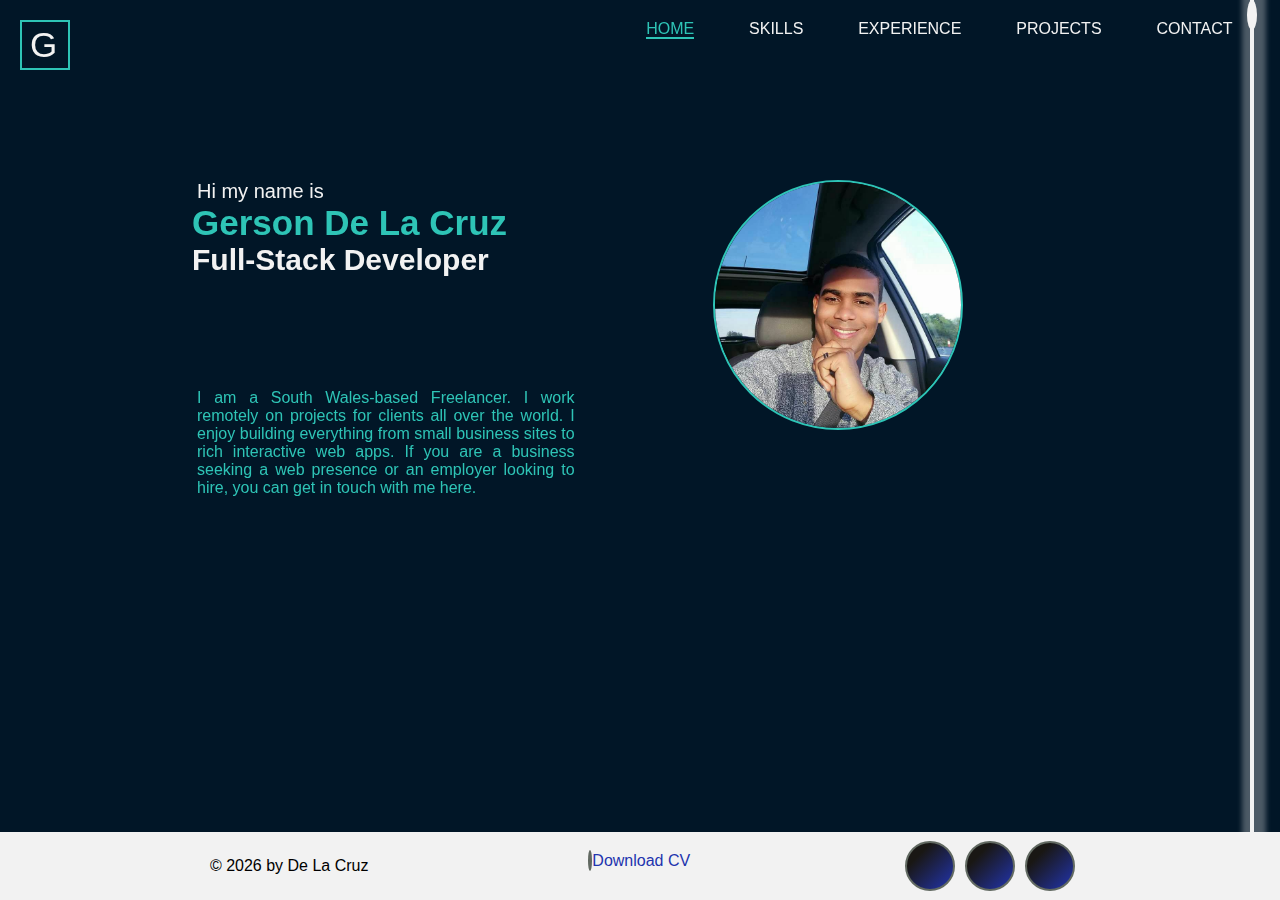
==== commit 20ad2591: "add active links and date in footer and CV" ====
--- a/index.html
+++ b/index.html
@@ -53,7 +53,7 @@
           <i class="fas fa-times fa-2x tap-target close-icon"></i>
         </div>
         <ul class="overlay-content">
-          <li class="list-item"><a href="./index.html"><i class="fas fa-home"></i> Home</a></li>
+          <li class="list-item active"><a href="./index.html"><i class="fas fa-home"></i> Home</a></li>
           <li class="list-item"><a href="./skills.html"><i class="fas fa-cogs"></i> Skills</a></li>
           <li class="list-item"><a href="./experience.html"><i class="fas fa-toolbox"></i> Experience</a></li>
           <li class="list-item"><a href="./projects.html"><i class="fas fa-clipboard-list"></i> Projects </a></li>
@@ -88,11 +88,13 @@
     <!--Footer section-->
     <footer>
       <div class="copyright-container">
-        <p class="copyright">&copy; 2021 by De La Cruz</p>
+        <p class="copyright">&copy;
+          <script>document.write(new Date().getFullYear())</script> by De La Cruz
+       </p>
       </div>
 
       <div class="cv-pdf">
-        <a href="assets/cv/delacruz-cv.pdf" target="_blank"><i class="fas fa-download"></i> Download CV</a>
+        <a href="assets/cv/gerson-uk-cv.pdf" target="_blank"><i class="fas fa-download"></i> Download CV</a>
       </div>
 
       <div class="social">
--- a/assets/css/style.css
+++ b/assets/css/style.css
@@ -34,12 +34,15 @@
 }
 /* -------------------------------------------------------------------- Hover / Focus */
 
-li a:hover,
-li a:focus {
+.overlay-content li a:hover,
+.overlay-content li a:focus {
     color: var(--turquoise);
     border-bottom: 2px solid var(--turquoise);
 }
-  
+.overlay-content .active a{
+    color: var(--turquoise);
+    border-bottom: 2px solid var(--turquoise);
+}
 
 /* -------------------------------------------------------------------- Accessibility */
 
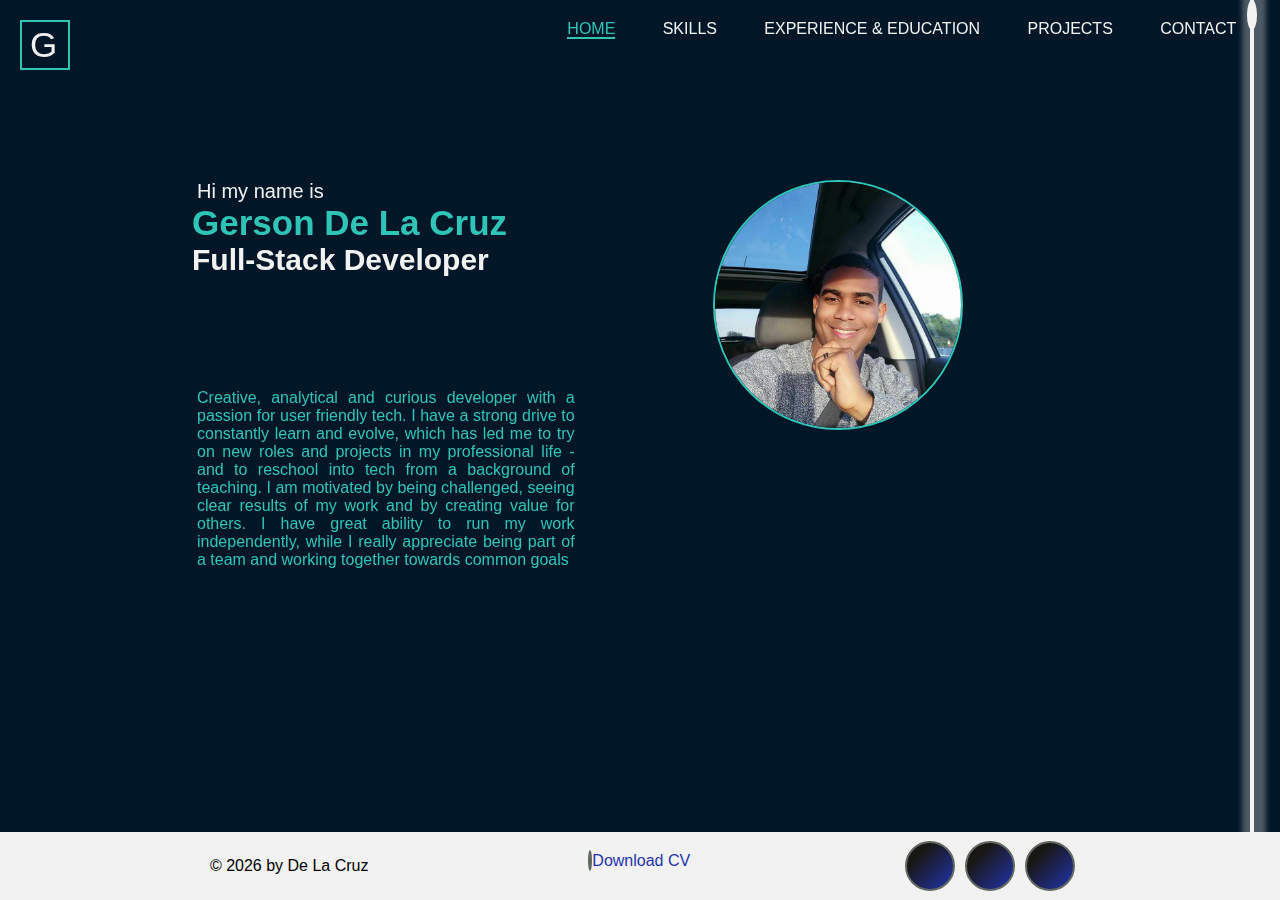
==== commit 70091535: "Add more projects" ====
--- a/index.html
+++ b/index.html
@@ -55,7 +55,8 @@
         <ul class="overlay-content">
           <li class="list-item active"><a href="./index.html"><i class="fas fa-home"></i> Home</a></li>
           <li class="list-item"><a href="./skills.html"><i class="fas fa-cogs"></i> Skills</a></li>
-          <li class="list-item"><a href="./experience.html"><i class="fas fa-toolbox"></i> Experience</a></li>
+          <li class="list-item"><a href="./experience.html"><i class="fas fa-toolbox"></i> Experience &
+              Education</a></li>
           <li class="list-item"><a href="./projects.html"><i class="fas fa-clipboard-list"></i> Projects </a></li>
           <li class="list-item"><a href="./contact.html"><i class="far fa-comment"></i> Contact</a></li>
         </ul>
@@ -76,11 +77,12 @@
         </div>
 
         <p class="paragraph">
-          I am a South Wales-based Freelancer. I work remotely on projects for clients all over the world. I enjoy
-          building
-          everything from small business sites to rich interactive web apps. If you are a business seeking a web
-          presence or
-          an employer looking to hire, you can get in touch with me here.
+          Creative, analytical and curious developer with a passion for user friendly tech. I have
+          a strong drive to constantly learn and evolve, which has led me to try on new roles and
+          projects in my professional life - and to reschool into tech from a background of
+          teaching. I am motivated by being challenged, seeing clear results of my work and by
+          creating value for others. I have great ability to run my work independently, while I
+          really appreciate being part of a team and working together towards common goals
         </p>
       </section>
 
--- a/assets/css/style.css
+++ b/assets/css/style.css
@@ -70,11 +70,13 @@
     color: var(--turquoise)
 }
 #skills,
+#education,
 #experience,
 #projects{
     color:var(--concrete);
     margin-top:2%;
 }
+
 /* -------------------------------------------------------------------- vertical line to simulate moving data */
 
 #line{
@@ -272,7 +274,7 @@
 
 }
 
-/* -------------------------------------------------------------------- Experience Page */
+/* -------------------------------------------------------------------- Experience and education Page */
 
 .history-items{
     display:grid;
@@ -286,7 +288,6 @@
     width:30%;
     text-align:center;
     margin: auto;
-    position:relative;
 }
 
 .timeline-item::before{
@@ -298,6 +299,13 @@
     margin:15px 0px 0px -60.5%;
     border-radius:50%;
 
+}
+
+.timeline-item ul{
+}
+.li-margin{
+list-style-type: none;
+padding: 10px;
 }
 /* -------------------------------------------------------------------- Project page */
 
@@ -997,6 +1005,7 @@
 
     /* spacial margin/size */
     #experience,
+    #education,
     #skills{
         margin-top:5%;
     }
